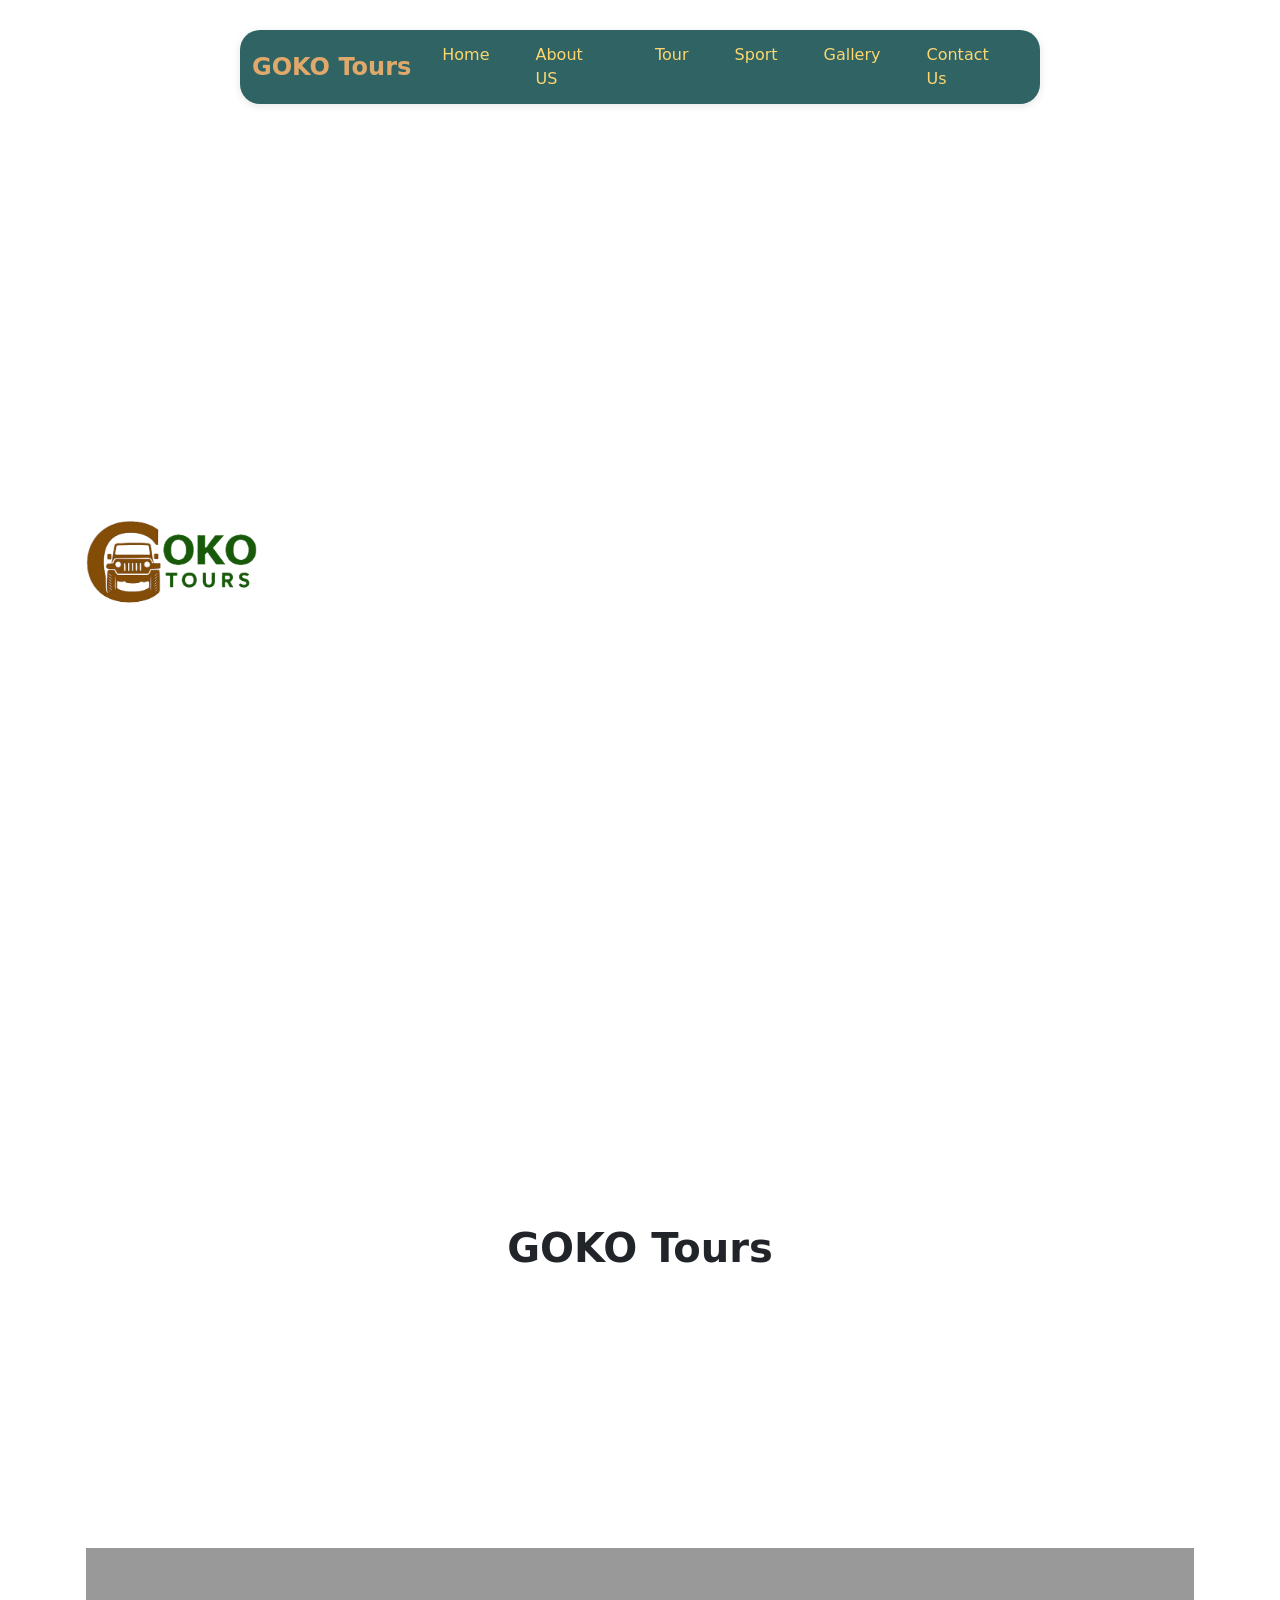
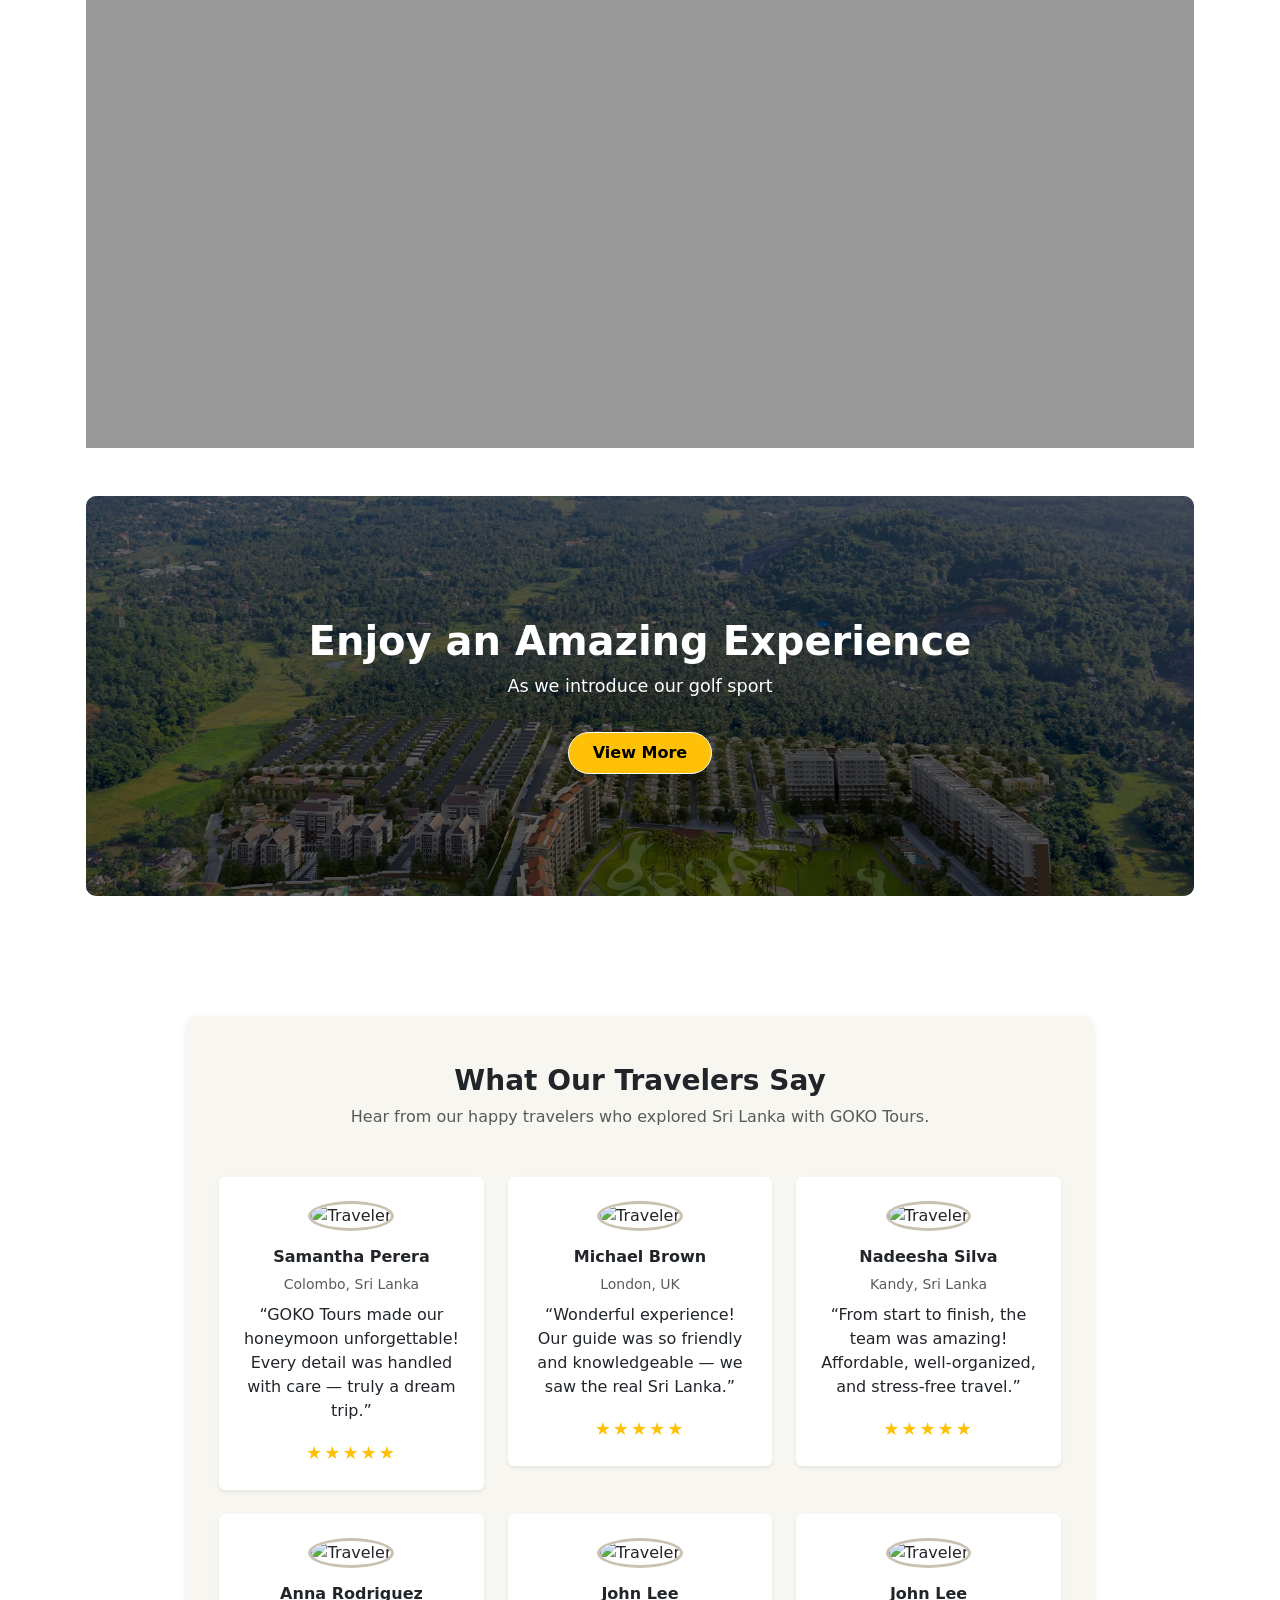
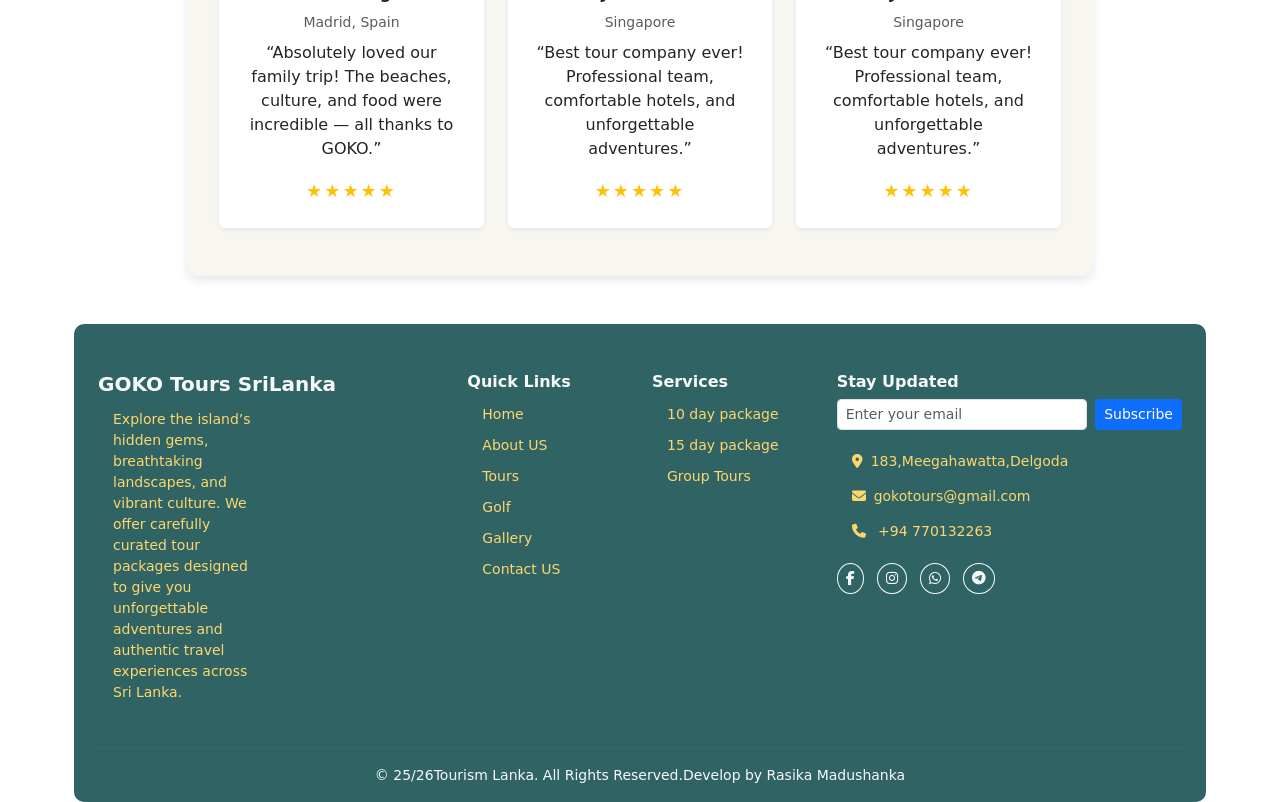
==== index.html @ 4fc728f1 "1.0.3fix text" ====
<!DOCTYPE html>
<html lang="en">

<head>
  <meta charset="UTF-8">
  <meta name="viewport" content="width=device-width, initial-scale=1.0">
  <title>Home</title>
  <link href="https://fonts.googleapis.com/css2?family=Material+Symbols+Rounded" rel="stylesheet">
  <link rel="stylesheet" href="https://cdn.jsdelivr.net/npm/bootstrap@5.3.8/dist/css/bootstrap.min.css">
  <link rel="stylesheet" href="https://cdnjs.cloudflare.com/ajax/libs/font-awesome/6.5.0/css/all.min.css">
  <link href="https://cdn.jsdelivr.net/npm/aos@2.3.4/dist/aos.css" rel="stylesheet">
  <link rel="stylesheet" href="Style.css">
</head>

<body>
  <div id="preloader">
    <img src="assets/image/GOKO4.png" alt="GOKO Tours Logo" class="preloader-logo">
  </div>
  <nav class="navbar navbar-expand-lg nav_color custom_navbar  fixed-top  ">
    <div class="container-fluid ">
      <a class="navbar-brand fw-bold" href="#" style="color:#E0A96B; font-size:1.5rem;">
        GOKO Tours
      </a>
      <button class="navbar-toggler" type="button" data-bs-toggle="collapse" data-bs-target="#navbarNavDropdown"
        aria-controls="navbarNavDropdown" aria-expanded="false" aria-label="Toggle navigation">
        <span class="navbar-toggler-icon"></span>
      </button>
      <div class="collapse navbar-collapse " id="navbarNavDropdown">
        <ul class="navbar-nav navgap  ">
          <li class="nav-item">
            <a class="nav_text " aria-current="page" href="index.html">Home</a>
          </li>
          <li class="nav-item">
            <a class="nav_text " aria-current="page" href="aboutus.html">About US</a>
          </li>
          <li class="nav-item">
            <a class="nav_text" href="tour.html">Tour</a>
          </li>
          <li class="nav-item">
            <a class="nav_text" href="golf.html">Sport</a>
          </li>
          <!-- <li class="nav-item">
                        <a class="nav_text" href="#">Budget</a>
                    </li> -->
          <li class="nav-item">
            <a class="nav_text" href="Gallery.html">Gallery</a>
          </li>
          <li class="nav-item">
            <a class="nav_text" href="contactus.html">Contact Us</a>
          </li>
          <!-- <li class="nav-item">
                        <a class="nav_text" href="#">Blog</a>
                    </li> -->
        </ul>
      </div>
    </div>
  </nav>
  <!-- add image -->
  <div class="container-flucid py-5 position-relative">
    <div class="image-wrapper">
      <img src="assets/image/img1.jpg" class="img-fluid w-100">
      <img src="assets/image/img11.jpg" class="img-fluid w-100">
      <img src="assets/image/img2.jpg" class="img-fluid w-100">
      <img src="assets/image/img3.jpg" class="img-fluid w-100">
      <img src="assets/image/img4.jpg" class="img-fluid w-100">
      <img src="assets/image/img5.jpg" class="img-fluid w-100">
      <img src="assets/image/img6.jpg" class="img-fluid w-100">
      <img src="assets/image/img7.jpg" class="img-fluid w-100">
      <img src="assets/image/img8.jpg" class="img-fluid w-100">
      <img src="assets/image/img9.jpg" class="img-fluid w-100">
      <img src="assets/image/img10.jpg" class="img-fluid w-100">
      <img src="assets/image/img12.jpg" class="img-fluid w-100">
      <img src="assets/image/img13.jpg" class="img-fluid w-100">
      <img src="assets/image/img14.jpg" class="img-fluid w-100">
      <img src="assets/image/img15.jpg" class="img-fluid w-100">
      <img src="assets/image/img16.jpg" class="img-fluid w-100">
      <img src="assets/image/img17.jpg" class="img-fluid w-100">
      <img src="assets/image/img18.jpg" class="img-fluid w-100">
      <img src="assets/image/img19.jpg" class="img-fluid w-100">
      <img src="assets/image/img20.jpg" class="img-fluid w-100">

      <!-- add text-->
      <div class="position-absolute top-50 start-50 translate-middle text-center text-white responsive-text">

        <h1>Welcome to GOKO Tours </h1>
        <p>Experience the beauty of nature</p>
        <br>
      </div>
    </div>
    <img src="assets/image/GOKO4.png" alt="GOKO Tours Logo"
      style="position:absolute; bottom:20px; left:20px; width:300px; height:auto; z-index:100;">
  </div>
  <!-- ----------add overview--------- -->
  <div class="overview text-dark pt-5 pb-3 mt-5 f_radius" data-aos="fade-right" data-aos-offset="300"
    data-aos-easing="ease-in-sine">
    <div class="container">
      <div class="row align-items-center">
        <div class="text-center mb-4">
          <img src="assets/image/GOKO4.png" alt="Company Logo" class="img-fluid logo-about" style="max-width: 150px;">
        </div>
        <!-- Text on the left -->
        <div class="col-lg-6 col-md-12">
          <h3 class="fw-bold mb-3">Overview</h3>
          <div class="overview_Paragrph">
            <p>
              At <strong>GOKO Tours</strong>, we believe every journey should be more than just a trip —
              it should be a
              story worth remembering. Our mission is to help travelers explore Sri Lanka’s breathtaking
              beauty, from golden
              beaches and misty mountains to ancient cities and vibrant local life. With our expert
              planning and personalized
              tour packages, we promise unforgettable experiences filled with adventure, comfort, and
              cultural discovery.
            </p>
            <br>
          </div>
        </div>
        <!-- Image on the right -->
        <div class="col-lg-6 col-md-12 text-center">
          <img src="assets/image/img2.jpg" alt="Sri Lanka Tour" class="img-fluid rounded shadow "
            style="width: 250px; height: 250px;">
        </div>
      </div>
    </div>
  </div>
  <!-- -------Tour Pacakges------------- -->
  <div class="container px-3">
    <div class="row">
      <span class="text-center">
        <h1 class="fw-bold">GOKO Tours</h1>
      </span>
      <!-- Family Package Card -->
      <div class="col-12 col-md-6 col-lg-4 p-2" data-aos="zoom-in">
        <div class="card h-100 shadow-lg">
          <img src="assets/image/tour.JPG" alt="" class="card-img-top">
          <div class="card-body card-img-overlay d-flex flex-column justify-content-end"
            style="background: rgba(0,0,0,0.4);">

            <h5 class="card-title fw-bold text-center" style="color: #20cb4e;">
              Family Package
            </h5>

            <p class="card-text text-white"></p>

            <div class="more" style="display:none;">
              <p class="card-text text-white"></p>
            </div>

            <a href="tour.html" class="text-center mt-2">
              <button class="btn" style="background-color:#20cb4e; border:none; color:#fff;">
                View More
              </button>
            </a>

          </div>
        </div>
      </div>
      <!-- Group Package Card -->
        <div class="col-12 col-md-6 col-lg-4 p-2" data-aos="zoom-in">
        <div class="card h-100 shadow-lg">
          <img src="assets/image/tour1.JPG" alt="" class="card-img-top">
          <div class="card-body card-img-overlay d-flex flex-column justify-content-end"
            style="background: rgba(0,0,0,0.4);">

            <h5 class="card-title fw-bold text-center" style="color: #20cb4e;">
              Group Package
            </h5>

            <p class="card-text text-white"></p>

            <div class="more" style="display:none;">
              <p class="card-text text-white"></p>
            </div>

            <a href="tour.html" class="text-center mt-2">
              <button class="btn" style="background-color:#20cb4e; border:none; color:#fff;">
                View More
              </button>
            </a>

          </div>
        </div>
      </div>
      <!-- Couple Package Card -->
      <div class="col-12 col-md-6 col-lg-4 p-2" data-aos="zoom-in">
        <div class="card h-100 shadow-lg">
          <img src="assets/image/room.jpg" alt="" class="card-img-top">
          <div class="card-body card-img-overlay d-flex flex-column justify-content-end"
            style="background: rgba(0,0,0,0.4);">

            <h5 class="card-title fw-bold text-center" style="color: #20cb4e;">
              Couple Package
            </h5>

            <p class="card-text text-white"></p>

            <div class="more" style="display:none;">
              <p class="card-text text-white"></p>
            </div>

            <a href="tour.html" class="text-center mt-2">
              <button class="btn" style="background-color:#20cb4e; border:none; color:#fff;">
                View More
              </button>
            </a>

          </div>
        </div>
      </div>

      <!-- --------------video section------ -->
      <section class="video-hero position-relative text-light">
        <video autoplay muted loop playsinline class="bg-video">
          <source src="assets/video/VID-20251105-WA0003.mp4" type="video/mp4">
        </video>
        <div class="video-overlay d-flex align-items-center justify-content-center flex-column text-center">
        </div>
      </section>
      <!-- -------golf section------------- -->
      <div class="container-fluid py-5 position-relative golfclass">
        <div class="aboutus-wrapper position-relative mb-4">
          <img src="assets/image/golf7.jpg" class="img-fluid w-100 about-img" alt="Golf Banner">

          <!-- Overlay Text & Button -->
          <div class="camp-overlay d-flex flex-column justify-content-center align-items-center text-center text-light">
            <h2 class="fw-bold">Enjoy an Amazing Experience</h2>
            <p>As we introduce our golf sport</p>

            <!-- View More Button -->
            <a href="golf.html" class="btn btn-light mt-3 px-4 py-2 fw-semibold shadow">
              View More
            </a>
          </div>
        </div>
      </div>
      <!-- ----------review section------- -->
      <div class="review-section text-dark py-5 mt-5" data-aos="fade-up" data-aos-easing="ease-in-out">
        <div class="container">
          <div class="text-center mb-5">
            <h3 class="fw-bold">What Our Travelers Say</h3>
            <p class="text-muted">Hear from our happy travelers who explored Sri Lanka with GOKO Tours.</p>
          </div>
          <div class="row gy-4">
            <!-- Review 1 -->
            <div class="col-lg-4 col-md-6">
              <div class="review-card p-4 rounded shadow-sm text-center">
                <img src="images/user1.jpg" alt="Traveler" class="review-img mb-3">
                <h6 class="fw-bold">Samantha Perera</h6>
                <p class="text-muted small mb-2">Colombo, Sri Lanka</p>
                <p>“GOKO Tours made our honeymoon unforgettable! Every detail was handled with care — truly a dream
                  trip.”
                </p>
                <div class="stars text-warning">★★★★★</div>
              </div>
            </div>
            <!-- Review 2 -->
            <div class="col-lg-4 col-md-6">
              <div class="review-card p-4 rounded shadow-sm text-center">
                <img src="images/user2.jpg" alt="Traveler" class="review-img mb-3">
                <h6 class="fw-bold">Michael Brown</h6>
                <p class="text-muted small mb-2">London, UK</p>
                <p>“Wonderful experience! Our guide was so friendly and knowledgeable — we saw the real Sri Lanka.”</p>
                <div class="stars text-warning">★★★★★</div>
              </div>
            </div>
            <!-- Review 3 -->
            <div class="col-lg-4 col-md-6">
              <div class="review-card p-4 rounded shadow-sm text-center">
                <img src="images/user3.jpg" alt="Traveler" class="review-img mb-3">
                <h6 class="fw-bold">Nadeesha Silva</h6>
                <p class="text-muted small mb-2">Kandy, Sri Lanka</p>
                <p>“From start to finish, the team was amazing! Affordable, well-organized, and stress-free travel.”</p>
                <div class="stars text-warning">★★★★★</div>
              </div>
            </div>
            <!-- Review 4 -->
            <div class="col-lg-4 col-md-6">
              <div class="review-card p-4 rounded shadow-sm text-center">
                <img src="images/user4.jpg" alt="Traveler" class="review-img mb-3">
                <h6 class="fw-bold">Anna Rodriguez</h6>
                <p class="text-muted small mb-2">Madrid, Spain</p>
                <p>“Absolutely loved our family trip! The beaches, culture, and food were incredible — all thanks to
                  GOKO.”
                </p>
                <div class="stars text-warning">★★★★★</div>
              </div>
            </div>
            <!-- Review 5 -->
            <div class="col-lg-4 col-md-6 mx-auto">
              <div class="review-card p-4 rounded shadow-sm text-center">
                <img src="images/user5.jpg" alt="Traveler" class="review-img mb-3">
                <h6 class="fw-bold">John Lee</h6>
                <p class="text-muted small mb-2">Singapore</p>
                <p>“Best tour company ever! Professional team, comfortable hotels, and unforgettable adventures.”</p>
                <div class="stars text-warning">★★★★★</div>
              </div>
            </div>
            <div class="col-lg-4 col-md-6 mx-auto">
              <div class="review-card p-4 rounded shadow-sm text-center">
                <img src="images/user5.jpg" alt="Traveler" class="review-img mb-3">
                <h6 class="fw-bold">John Lee</h6>
                <p class="text-muted small mb-2">Singapore</p>
                <p>“Best tour company ever! Professional team, comfortable hotels, and unforgettable adventures.”</p>
                <div class="stars text-warning">★★★★★</div>
              </div>
            </div>
          </div>
        </div>
      </div>
      <!-- ----------footer----------------- -->
      <footer class="nav_color text-light pt-5 pb-3 mt-5  f_radius" data-aos="fade-right" data-aos-offset="100"
        data-aos-easing="ease-in-sine">
        <div class="container">
          <div class="row gy-4">
            <div class="col-md-4">
              <h5 class="fw-bold ">GOKO Tours SriLanka</h5>
              <p class="small nav_text h-75 w-50">
                Explore the island’s hidden gems, breathtaking landscapes, and vibrant culture. We offer
                carefully curated tour packages designed to give you unforgettable adventures and authentic
                travel experiences across Sri Lanka.
              </p>
            </div>
            <div class="col-md-2">
              <h6 class=" fw-bold ">Quick Links</h6>
              <ul class="list-unstyled small ">
                <li><a href="index.html" class="text-decoration-none  nav_text">Home</a></li>
                <li><a href="aboutus.html" class="text-decoration-none  nav_text">About US</a></li>
                <li><a href="tour.html" class="text-decoration-none  nav_text">Tours</a></li>
                <li><a href="golf.html" class="text-decoration-none  nav_text">Golf</a></li>

                <!-- <li><a href="#" class="text-decoration-none  nav_text">Budget</a></li> -->
                <li><a href="Gallery.html" class="text-decoration-none  nav_text">Gallery</a></li>
                <li><a href="contactus.html" class="text-decoration-none  nav_text">Contact US</a></li>
                <!-- <li><a href="#" class="text-decoration-none  nav_text">Blog</a></li> -->


              </ul>
            </div>
            <div class="col-md-2">
              <h6 class="fw-bold ">Services</h6>
              <ul class="list-unstyled small">
                <li><a href="tour.html" class="text-decoration-none nav_text ">10 day package</a></li>
                <li><a href="tour.html" class="text-decoration-none nav_text">15 day package </a></li>
                <li><a href="tour.html" class="text-decoration-none nav_text">Group Tours</a></li>
              </ul>
            </div>
            <div class="col-md-4">
              <h6 class="fw-bold">Stay Updated</h6>
              <form class="d-flex mb-3">
                <input type="email" class="form-control form-control-sm me-2" placeholder="Enter your email">
                <button class="btn btn-primary btn-sm">Subscribe</button>
              </form>

              <p class="small mb-1 nav_text"><i class="fa fa-map-marker-alt me-2 "></i>183,Meegahawatta,Delgoda
              </p>
              <p class="small mb-1 nav_text"><i class="fa fa-envelope me-2"></i>gokotours@gmail.com</p>
              <p class="small mb-3 nav_text"><i class="fa fa-phone me-2"></i> +94 770132263</p>
              <div>
                <a href="#" class="btn btn-outline-light btn-sm rounded-circle me-2"><i
                    class="fab fa-facebook-f"></i></a>
                <a href="#" class="btn btn-outline-light btn-sm rounded-circle me-2"><i
                    class="fab fa-instagram"></i></a>
                <a href="#" class="btn btn-outline-light btn-sm rounded-circle me-2"><i class="fab fa-whatsapp"></i></a>
                <a href="#" class="btn btn-outline-light btn-sm rounded-circle"><i class="fab fa-telegram"></i></a>
              </div>
            </div>
          </div>
          <hr class="border-secondary mt-4">
          <div class="text-center small">
            &copy; 25/26Tourism Lanka. All Rights Reserved.Develop by Rasika Madushanka
          </div>
        </div>
      </footer>
      <script src="https://cdn.jsdelivr.net/npm/bootstrap@5.3.8/dist/js/bootstrap.bundle.min.js"></script>
      <script src="https://cdn.jsdelivr.net/npm/emailjs-com@3/dist/email.min.js"></script>
      <script src="https://cdn.jsdelivr.net/npm/aos@2.3.4/dist/aos.js"></script>
      <script type="module" src="https://ajax.googleapis.com/ajax/libs/model-viewer/4.0.0/model-viewer.min.js"></script>
      <script src="app.js"></script>
</body>

</html>
---- Style.css ----
.navgap {
    gap: 1rem;

}

.custom_navbar {
    max-width: 800px;
    margin: 30px auto;
    border-radius: 20px;
    box-shadow: 0 2px 8px rgba(0, 0, 0, 0.1);
}

/* .custom_navbar {
  background: rgba(47, 99, 100, 0.4);  transparent version of your nav color 
  backdrop-filter: blur(6px);
  transition: 0.3s ease-in-out;
  padding: 12px 20px;
}

.custom_navbar.scrolled {
  background: #2F6364;  solid when scrolling 
  padding: 8px 20px;
  box-shadow: 0 2px 10px rgba(0,0,0,0.25);
}


.navbar-toggler-icon {
  filter: invert(1);
} */


.nav_color {
    background-color:#2F6364;
}


/* Logo */
.logo-img {
  height: 50px; /* Adjust size */
  transition: transform 0.3s ease;
}

.logo-img:hover {
  transform: rotate(-10deg) scale(1.1); /* Creative hover effect */
}

/* Brand text */
.brand-text {
  color: #e57373; /* Matches your previous color */
  font-size: 1.5rem;
}

/* Navbar links */
.nav-link {
  color: #555;
  font-weight: 500;
  margin-left: 1rem;
  transition: color 0.3s ease;
}

.nav-link:hover {
  color: #e57373; /* Highlight color on hover */
}

/* Adjust spacing for smaller screens */
@media (max-width: 768px) {
  .logo-img {
    height: 40px;
  }

  .brand-text {
    font-size: 1.2rem;
  }
}

/* Target the <a> links */
.nav_text {
  display: inline-block;      /* Important for transform and hover */
  color: #FDD76E;               /* Default text color */
  text-decoration: none;
  padding: 5px 15px;          /* Padding inside the link */
  border-radius: 5px;
  transition: all 0.3s ease;  /* Smooth background & zoom animation */
  cursor: pointer;            /* Mouse pointer on hover */
}

/* Hover effect */
.nav_text:hover {
  background-color: #8B572A;     /* Background turns gold */
  color: black;               /* Text color on hover */
  transform: scale(1.1);      /* Zoom effect */
}



.f_radius {
    border-radius: 10px;
}

  .image-wrapper {
    position: relative;
    width: 100%;
    height: 600px;
    /* set fixed height so images are visible */
    overflow: hidden;
  }

  /* ✅ Slideshow images */
  .image-wrapper img {
    position: absolute;
    top: 0;
    left: 0;
    width: 100%;
    height: 100%;
    object-fit: cover;
    opacity: 0;
    animation: fadeSlide 20s infinite;
    z-index: 0;
  }


  /* ✅ Animate images one after the other */
  .image-wrapper img:nth-of-type(1) {
    animation-delay: 0s;
  }

  .image-wrapper img:nth-of-type(2) {
    animation-delay: 5s;
  }

  .image-wrapper img:nth-of-type(3) {
    animation-delay: 10s;
  }

  .image-wrapper img:nth-of-type(4) {
    animation-delay: 15s;
  }
  .image-wrapper img:nth-of-type(5) {
    animation-delay: 20s;
  }

  .image-wrapper img:nth-of-type(6) {
    animation-delay: 25s;
  }

  .image-wrapper img:nth-of-type(7) {
    animation-delay: 30s;
  }

  .image-wrapper img:nth-of-type(8) {
    animation-delay: 35s;
  }
  .image-wrapper img:nth-of-type(9) {
    animation-delay: 40s;
  }

  .image-wrapper img:nth-of-type(10) {
    animation-delay: 45s;
  }

  .image-wrapper img:nth-of-type(11) {
    animation-delay: 50s;
  }

  .image-wrapper img:nth-of-type(12) {
    animation-delay: 55s;
  }
  .image-wrapper img:nth-of-type(13) {
    animation-delay: 60s;
  }

  .image-wrapper img:nth-of-type(14) {
    animation-delay: 65s;
  }

  .image-wrapper img:nth-of-type(15) {
    animation-delay: 70s;
  }

  /* ✅ Fade animation */
  @keyframes fadeSlide {
    0% {
      opacity: 0;
    }

    5% {
      opacity: 1;
    }

    25% {
      opacity: 1;
    }

    30% {
      opacity: 0;
    }

    100% {
      opacity: 0;
    }
  }
  .mapsize{
    max-width: 1000px;
    max-height: 200px;

  }
  .btn:hover {
  background-color: #1aa545 !important;
  transform: scale(1.05);
  transition: 0.3s ease;
}



  .image-wrapper .responsive-text {
    position: relative;
    z-index: 2;
    /* text stays on top */
  }
.overview {
  color: #000;
  border: 3px solid #000;
  background-color: #C9C1B1;
  border-radius: 10px;
 width: 80%;             
  margin: 0 auto;   min-height: 300px;
  display: flex;
  align-items: start;
  justify-content: start;
  text-align: start;
  transition: transform 0.3s ease;
  box-shadow: 0 4px 8px rgba(0,0,0,0.2);
  padding: 5px;

}

.overview_Paragrph p {
  font-size: 15px;
  line-height: 1.6;
  margin: 0;
}



.overview:hover {
  transform: scale(1.02);
}


@media (max-width: 991px) {
  .overview {
    height: auto;  
  }
}
.whychooseus {
  background-color: #F8F6F0;
  border-radius: 10px;
  width: 80%;
  margin: 0 auto;
  box-shadow: 0 4px 10px rgba(0,0,0,0.1);
  transition: transform 0.3s ease;
  padding: 30px;
}

.whychooseus:hover {
  transform: scale(1.01);
}

.choose-card {
  background-color: #fff;
  transition: all 0.3s ease;
}

.choose-card:hover {
  transform: translateY(-5px);
  box-shadow: 0 6px 16px rgba(0,0,0,0.2);
}
.video-hero {
  position: relative;
  height: 500px;
  overflow: hidden;
}

.bg-video {
  position: absolute;
  top: 0;
  left: 0;
  width: 100%;
  height: 100%;
  object-fit: cover;
  z-index: 1;
}

.video-overlay {
  position: relative;
  z-index: 2;
  background: rgba(0, 0, 0, 0.4);
  height: 100%;
  width: 100%;
  color: #fff;
}
.review-section {
  background-color: #F8F6F0;
  border-radius: 10px;
  width: 80%;
  margin: 0 auto;
  box-shadow: 0 4px 10px rgba(0,0,0,0.1);
  padding: 40px 20px;
  transition: transform 0.3s ease;
}

.review-section:hover {
  transform: scale(1.01);
}

.review-card {
  background-color: #fff;
  transition: all 0.3s ease;
}

.review-card:hover {
  transform: translateY(-5px);
  box-shadow: 0 6px 16px rgba(0,0,0,0.2);
}

.review-img {
  width: 80px;
  height: 80px;
  object-fit: cover;
  border-radius: 50%;
  border: 3px solid #C9C1B1;
}

.stars {
  font-size: 18px;
  letter-spacing: 2px;
}
/* about us */
.about-section {
  background-color: #f8f9fa;
  position: relative;
}

.about-title {
  letter-spacing: 1px;
  color: #0d6efd;
}

.about-text p {
  color: #555;
  line-height: 1.7;
  font-size: 16px;
}

.about-text strong {
  color: #0d6efd;
}

.about-image img {
  border-radius: 20px;
  transition: transform 0.4s ease, box-shadow 0.4s ease;
}

.about-image img:hover {
  transform: scale(1.03);
  box-shadow: 0 8px 20px rgba(0, 0, 0, 0.2);
}

.about-card {
  border: 1px solid #e4e4e4;
  transition: all 0.3s ease;
}

.about-card:hover {
  transform: translateY(-5px);
  background-color: #fff;
  box-shadow: 0 8px 16px rgba(0, 0, 0, 0.08);
}

.about-card h6 {
  letter-spacing: 0.5px;
}

@media (max-width: 992px) {
  .about-text {
    text-align: center;
  }
  .about-text p {
    font-size: 15px;
  }
  .about-image {
    text-align: center;
  }
}

@media (max-width: 576px) {
  .about-section {
    padding: 3rem 1rem;
  }
  .about-title {
    font-size: 26px;
  }
}
.aboutus-wrapper {
  position: relative;
  width: 100%;
  height: 400px;
  overflow: hidden;
  border-radius: 10px;
}

@media (max-width: 992px) {
  .aboutus-wrapper {
    height: 300px;
  }
}

@media (max-width: 576px) {
  .aboutus-wrapper {
    height: 220px;
  }
}

.camp-overlay h2 {
  font-size: 2.5rem;
}

.camp-overlay p {
  font-size: 1.1rem;
}

@media (max-width: 576px) {
  .camp-overlay h2 {
    font-size: 1.4rem;
  }

  .camp-overlay p {
    font-size: 0.9rem;
  }
}


.about-img {
    width: 100%;
    height: 100%;
    object-fit: cover;
    z-index: 1;
}
.logo-about {
  max-width: 200px; /* Adjust size */
  height: auto;
  margin-bottom: 20px;
}



.about-image-wrapper img {
  width: 100%;
  height: auto;
  border-radius: 10px;
  object-fit: cover;
  display: block;
  margin: 0 auto;
}


.contatctIconText{
  display: flex;
  align-items: start;
  gap: 10px;
}
.contatctIconText .line{
   height: 2px;
    width: 40px;  
    background-color: #000;
}
 .tour-contact-section .form-control {
    border-radius: 10px;
    transition: all 0.3s ease;
  }

  .tour-contact-section .form-control:focus {
    border-color: #0d6efd;
    box-shadow: 0 0 10px rgba(13, 110, 253, 0.2);
  }

  .tour-contact-section button.btn-primary {
    transition: all 0.3s ease;
  }

  .tour-contact-section button.btn-primary:hover {
    background-color: #0056d2;
    transform: scale(1.05);
  }
  /* tour packges data styles contact form */
  .alert-msg {
  transition: all 0.3s ease;
  border-radius: 10px;
  margin-bottom: 15px;
  padding: 10px 15px;
}
.alert-success {
  background-color: #d1e7dd;
  color: #0f5132;
}
.alert-danger {
  background-color: #f8d7da;
  color: #842029;
}
/*tour card size same*/
.card-img-top {
  width: 100%;
  height: 250px; 
  object-fit: cover; 
  border-radius: 10px 10px 0 0; 
}
/* 
first screen set logo */
#preloader {
  position: fixed;
  top: 0;
  left: 0;
  width: 100%;
  height: 100vh;
  background-color: #000; /* Change color if needed */
  display: flex;
  justify-content: center;
  align-items: center;
  z-index: 9999;
}

.preloader-logo {
  width: 250px;
  height: auto;
  animation: fadeLogo 2s ease-in-out infinite alternate;
}

@keyframes fadeLogo {
  from { opacity: 0.6; transform: scale(0.95); }
  to { opacity: 1; transform: scale(1); }
}

body.loaded #preloader {
  display: none;
}

/* golf css */
/* Custom Golf Banner Style */
.golfclass {
  position: relative;
}

.golfclass .about-img {
  height: 70vh; /* Adjust height as needed */
  object-fit: cover;
  filter: brightness(70%);
}

.golfclass .camp-overlay {
  position: absolute;
  top: 0;
  left: 0;
  width: 100%;
  height: 100%;
  display: flex;
  flex-direction: column;
  justify-content: center;
  align-items: center;
  background: rgba(0, 0, 0, 0.4); /* dark transparent overlay */
}

.golfclass h2,
.golfclass p {
  color: #fff; /* white text */
}

.golfclass .btn {
  border-radius: 30px;
  background-color: #ffc107; /* gold tone */
  color: #000;
  transition: 0.3s;
}

.golfclass .btn:hover {
  background-color: #ffb300;
  color: #fff;
}
.golfclass .highlight {
  color: #ffc107; /* Gold color */
  font-size: 2.2rem; /* Slightly bigger than other text */
  font-weight: 900;
  text-shadow: 2px 2px 6px rgba(0,0,0,0.5); /* Adds subtle shadow for emphasis */
}
/* Golf Section */
.golf-section {
  background: linear-gradient(135deg, #f7f3e9, #e3f2fd);
  color: #333;
  font-family: 'Segoe UI', Tahoma, Geneva, Verdana, sans-serif;
}

/* Title & Lead */
.golf-title {
  font-size: 2.8rem;
  font-weight: 700;
  color: #1a2a6c;
  margin-bottom: 20px;
}

.golf-lead {
  font-size: 1.15rem;
  color: #444;
  line-height: 1.7;
}

/* Info Cards */
.golf-info {
  margin-top: 30px;
}

.info-card {
  background-color: #fff;
  border-radius: 12px;
  padding: 20px;
  margin-bottom: 15px;
  box-shadow: 0 6px 18px rgba(0,0,0,0.08);
  transition: transform 0.3s ease, box-shadow 0.3s ease;
}

.info-card:hover {
  transform: translateY(-5px);
  box-shadow: 0 12px 25px rgba(0,0,0,0.15);
}

.info-card h5 {
  font-size: 1.2rem;
  color: #ffbf00;
  margin-bottom: 10px;
}

/* Image Card */
.golf-image-card {
  position: relative;
  border-radius: 15px;
  overflow: hidden;
  box-shadow: 0 10px 30px rgba(0,0,0,0.15);
}

.golf-image-card img.golf-image {
  width: 100%;
  height: 100%;
  object-fit: cover;
  transition: transform 0.5s ease, filter 0.5s ease;
}

.golf-image-card:hover img.golf-image {
  transform: scale(1.05);
  filter: brightness(1.1);
}

/* Overlay & Badge */
.golf-overlay {
  position: absolute;
  top: 0;
  left: 0;
  width: 100%;
  height: 100%;
  display: flex;
  justify-content: flex-start;
  align-items: flex-start;
  padding: 20px;
}

.golf-badge {
  background-color: #ffbf00;
  color: #1a2a6c;
  font-weight: 600;
  padding: 8px 15px;
  border-radius: 12px;
  font-size: 0.95rem;
  box-shadow: 0 4px 12px rgba(0,0,0,0.2);
  text-transform: uppercase;
}

/* Responsive */
@media (max-width: 992px) {
  .golf-title {
    font-size: 2.2rem;
  }
  .golf-lead {
    font-size: 1rem;
  }
  .info-card h5 {
    font-size: 1.1rem;
  }
}
/* ---------------- Golf Contact Form ---------------- */
.golf-contact-form {
    background: #fff;
    padding: 40px 30px;
    border-radius: 15px;
    box-shadow: 0 10px 25px rgba(0,0,0,0.1);
    max-width: 600px;
    margin: 0 auto;
    transition: transform 0.3s ease, box-shadow 0.3s ease;
}

.golf-contact-form:hover {
    transform: translateY(-5px);
    box-shadow: 0 15px 35px rgba(0,0,0,0.15);
}

/* Form title */
.golf-contact-form h3 {
    font-size: 2rem;
    font-weight: 700;
    color: #1a2a6c;
    margin-bottom: 20px;
    text-align: center;
}

/* Input fields */
.golf-contact-form .form-control,
.golf-contact-form .form-select,
.golf-contact-form textarea {
    border-radius: 10px;
    border: 1px solid #ccc;
    padding: 12px 15px;
    font-size: 1rem;
    transition: all 0.3s ease;
    width: 100%;
    margin-bottom: 15px;
}

.golf-contact-form .form-control:focus,
.golf-contact-form .form-select:focus,
.golf-contact-form textarea:focus {
    border-color: #1a2a6c;
    box-shadow: 0 0 10px rgba(26,42,108,0.2);
    outline: none;
}

/* Textarea */
.golf-contact-form textarea {
    resize: none;
    min-height: 120px;
}

/* Submit button */
.golf-contact-form .golf-btn {
    background-color: #1a2a6c;
    color: #fff;
    border-radius: 50px;
    font-weight: 600;
    font-size: 1.1rem;
    padding: 12px 25px;
    width: 100%;
    border: none;
    transition: all 0.3s ease;
    cursor: pointer;
}

.golf-contact-form .golf-btn:hover {
    background-color: #004080;
    transform: translateY(-2px);
    box-shadow: 0 8px 20px rgba(0,0,0,0.2);
}

/* Form small notes */
.golf-contact-form .form-note {
    font-size: 0.9rem;
    color: #666;
    margin-top: -10px;
    margin-bottom: 10px;
}

/* Responsive */
@media (max-width: 768px) {
    .golf-contact-form {
        padding: 30px 20px;
    }
    .golf-contact-form h3 {
        font-size: 1.75rem;
    }
    .golf-contact-form .golf-btn {
        font-size: 1rem;
        padding: 10px 20px;
    }
}

@media (max-width: 576px) {
    .golf-contact-form {
        padding: 25px 15px;
    }
    .golf-contact-form h3 {
        font-size: 1.5rem;
    }
}
/* Golf Booking Button */
.golf-btn {
    background: linear-gradient(135deg, #E0A96B, #D18E3C); /* golden gradient */
    color: #fff;
    font-weight: 600;
    font-size: 1.1rem;
    padding: 0.8rem 1.5rem;
    border: none;
    border-radius: 50px; /* rounded-pill style */
    box-shadow: 0 5px 15px rgba(0, 0, 0, 0.2);
    transition: all 0.3s ease;
}

.golf-btn:hover {
    background: linear-gradient(135deg, #D18E3C, #E0A96B);
    transform: translateY(-2px);
    box-shadow: 0 8px 20px rgba(0, 0, 0, 0.3);
    color: #fff;
}

.golf-btn:active {
    transform: translateY(0);
    box-shadow: 0 5px 15px rgba(0, 0, 0, 0.2);
}
.contact-overview {
  background: linear-gradient(135deg, #f6f9f9, #e6f4f4);
  border-radius: 20px;
}

.contact-item {
  display: flex;
  align-items: center;
  gap: 15px;
  padding: 12px 15px;
  background: #ffffff;
  border-radius: 12px;
  box-shadow: 0 2px 10px rgba(0,0,0,0.05);
  transition: transform 0.2s ease, box-shadow 0.2s ease;
}

.contact-item:hover {
  transform: translateY(-3px);
  box-shadow: 0 4px 14px rgba(0,0,0,0.1);
}

.contact-img-wrapper img {
  width: 330px;
  height: 330px;
  object-fit: cover;
  border-radius: 18px;
  transition: transform 0.3s ease;
}

.contact-img-wrapper img:hover {
  transform: scale(1.05);
}
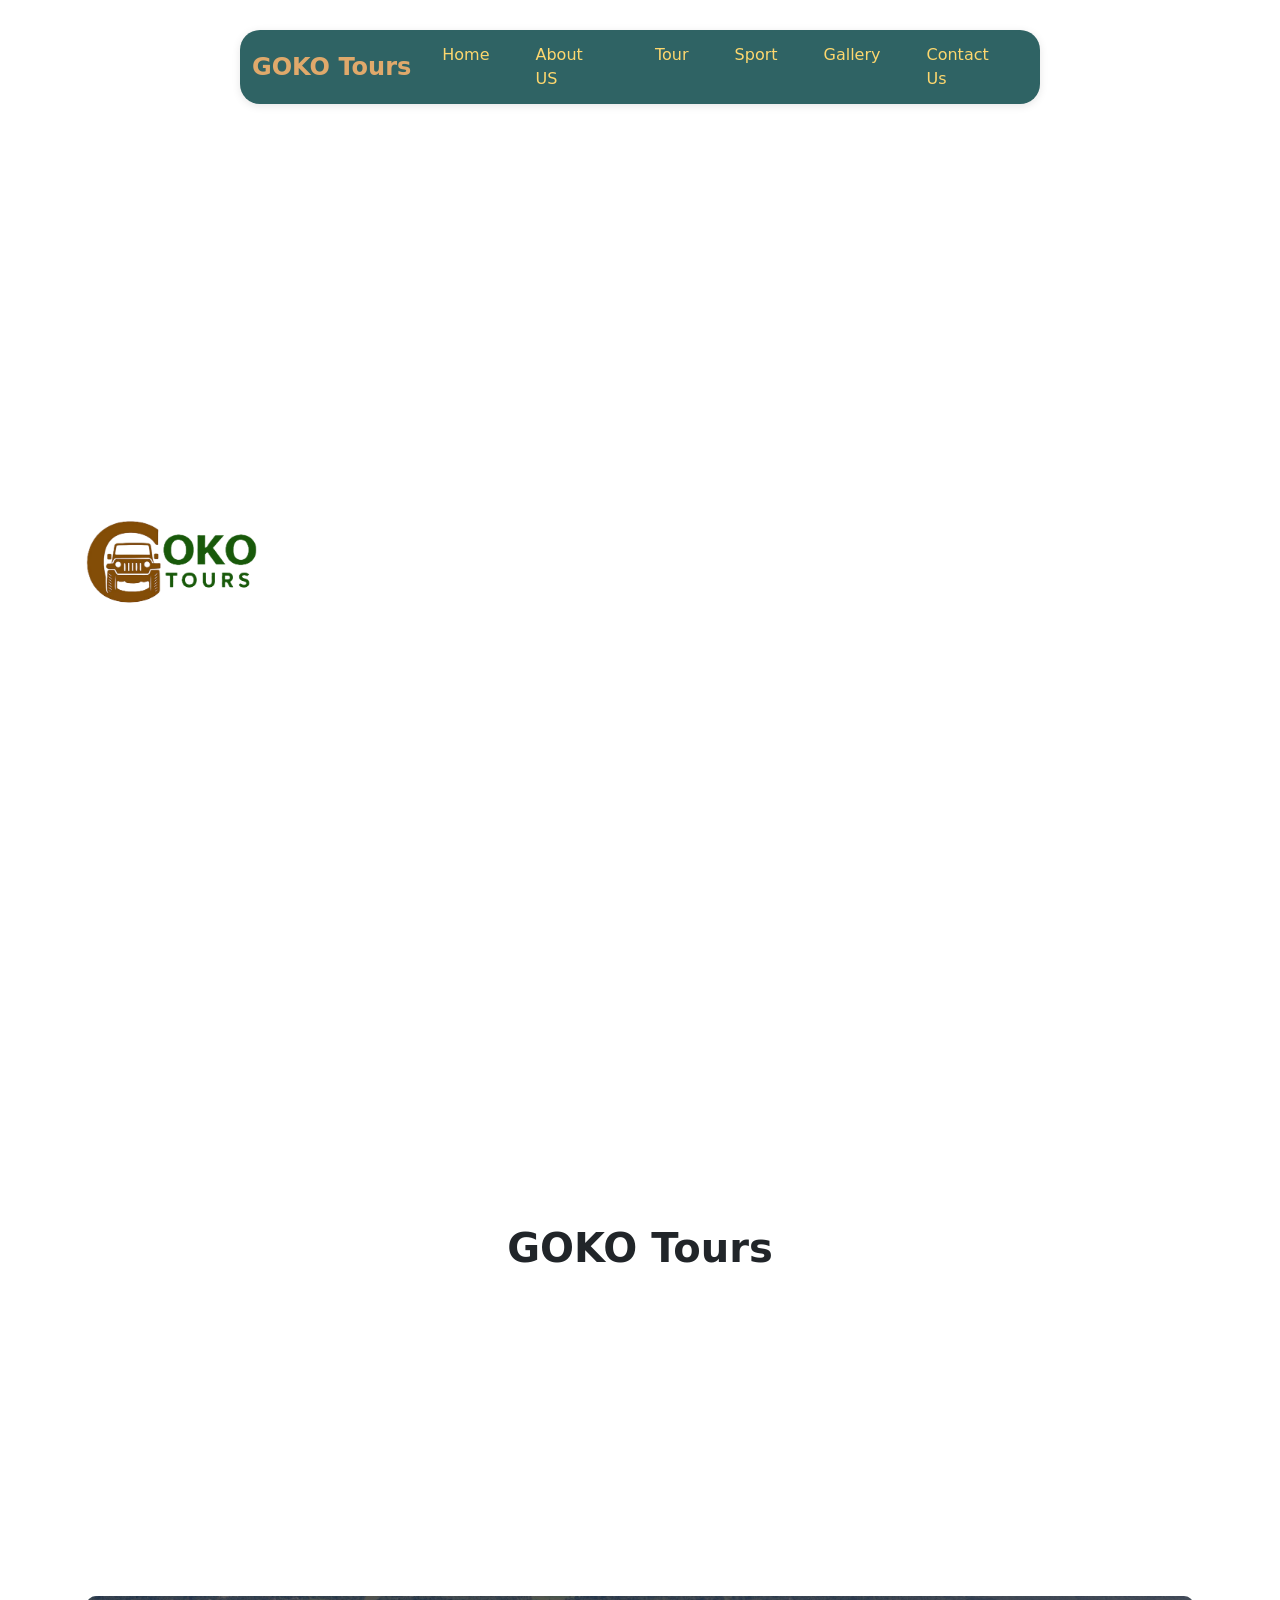
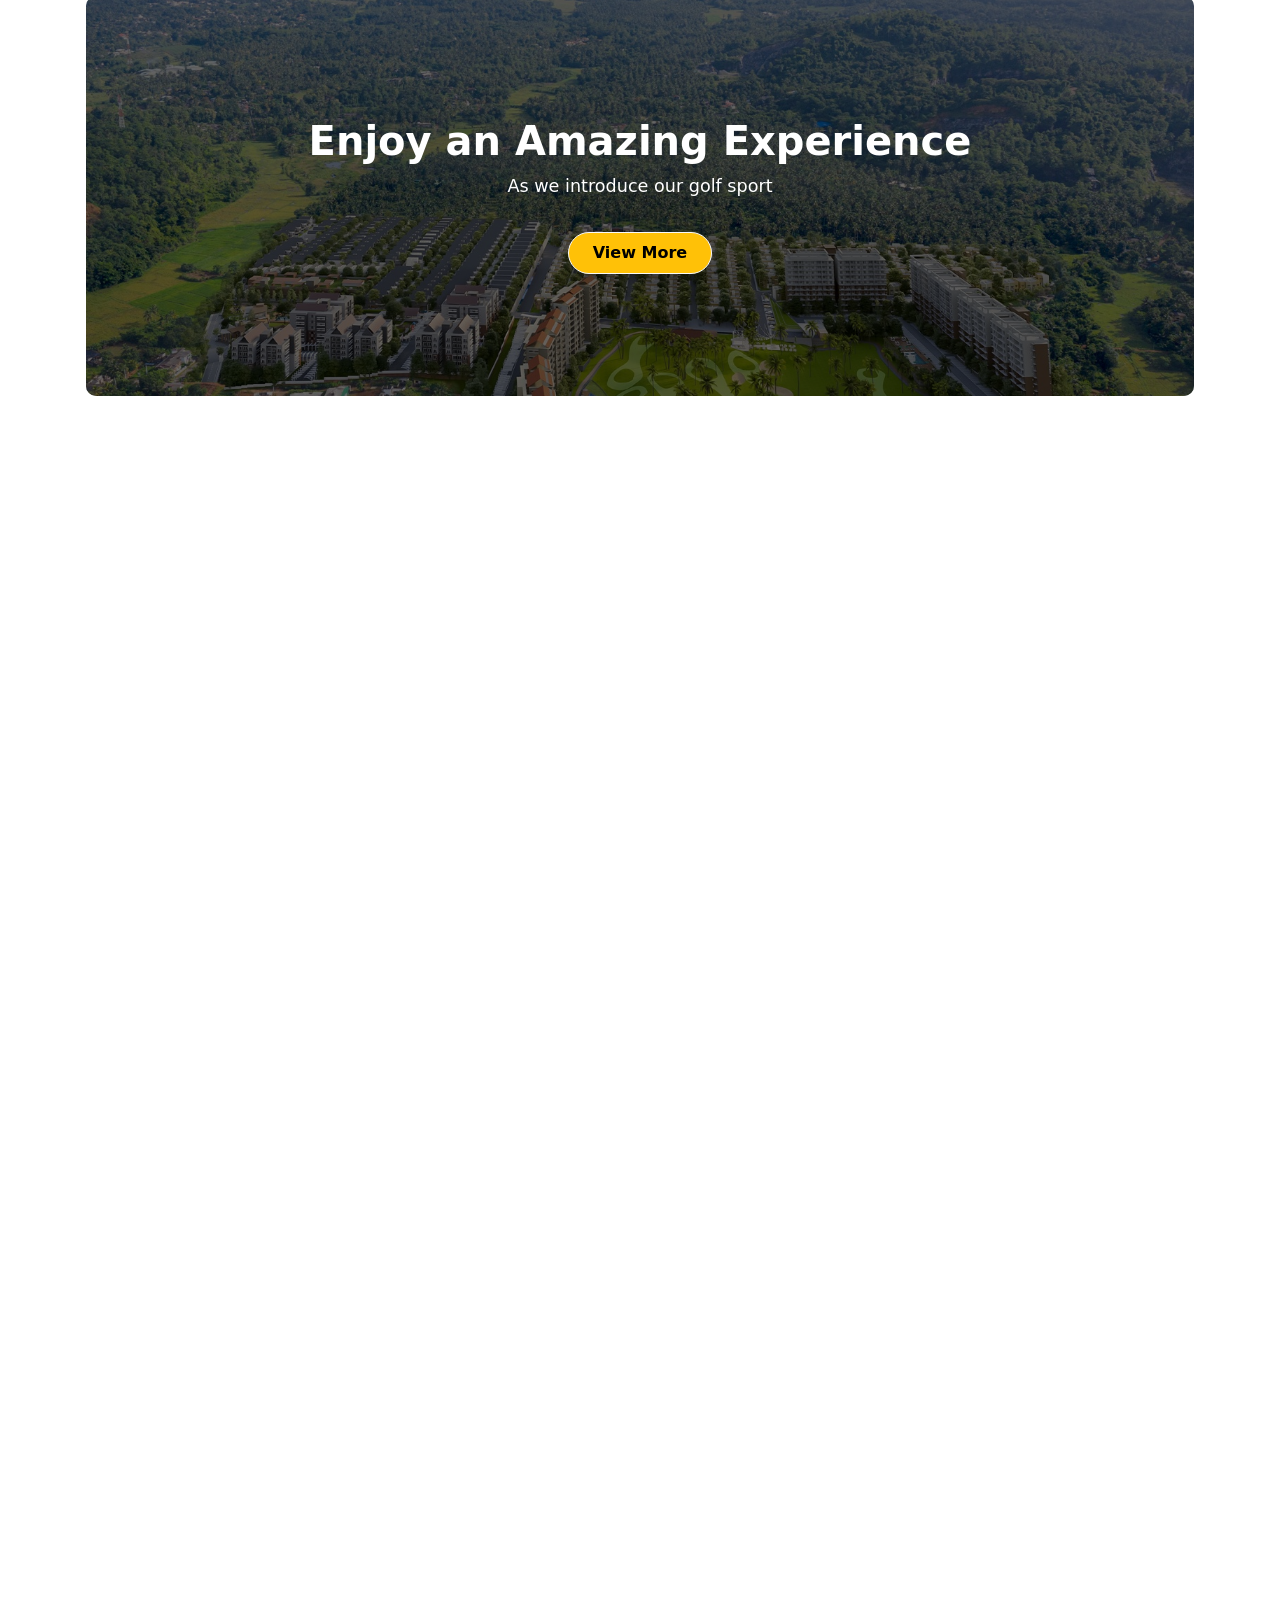
==== commit a7a586d5: "1.0.4fix" ====
--- a/index.html
+++ b/index.html
@@ -83,7 +83,7 @@
       <div class="position-absolute top-50 start-50 translate-middle text-center text-white responsive-text">
 
         <h1>Welcome to GOKO Tours </h1>
-        <p>Experience the beauty of nature</p>
+        <p>Discover Authentic Sri Lanka</p>
         <br>
       </div>
     </div>
@@ -209,13 +209,13 @@
       </div>
 
       <!-- --------------video section------ -->
-      <section class="video-hero position-relative text-light">
+      <!-- <section class="video-hero position-relative text-light">
         <video autoplay muted loop playsinline class="bg-video">
           <source src="assets/video/VID-20251105-WA0003.mp4" type="video/mp4">
         </video>
         <div class="video-overlay d-flex align-items-center justify-content-center flex-column text-center">
         </div>
-      </section>
+      </section> -->
       <!-- -------golf section------------- -->
       <div class="container-fluid py-5 position-relative golfclass">
         <div class="aboutus-wrapper position-relative mb-4">
@@ -360,7 +360,7 @@
                     class="fab fa-facebook-f"></i></a>
                 <a href="#" class="btn btn-outline-light btn-sm rounded-circle me-2"><i
                     class="fab fa-instagram"></i></a>
-                <a href="#" class="btn btn-outline-light btn-sm rounded-circle me-2"><i class="fab fa-whatsapp"></i></a>
+                <a href="https://wa.me/94770132263" class="btn btn-outline-light btn-sm rounded-circle me-2"><i class="fab fa-whatsapp"></i></a>
                 <a href="#" class="btn btn-outline-light btn-sm rounded-circle"><i class="fab fa-telegram"></i></a>
               </div>
             </div>
--- a/Style.css
+++ b/Style.css
@@ -209,8 +209,6 @@
   transform: scale(1.05);
   transition: 0.3s ease;
 }
-
-
 
   .image-wrapper .responsive-text {
     position: relative;
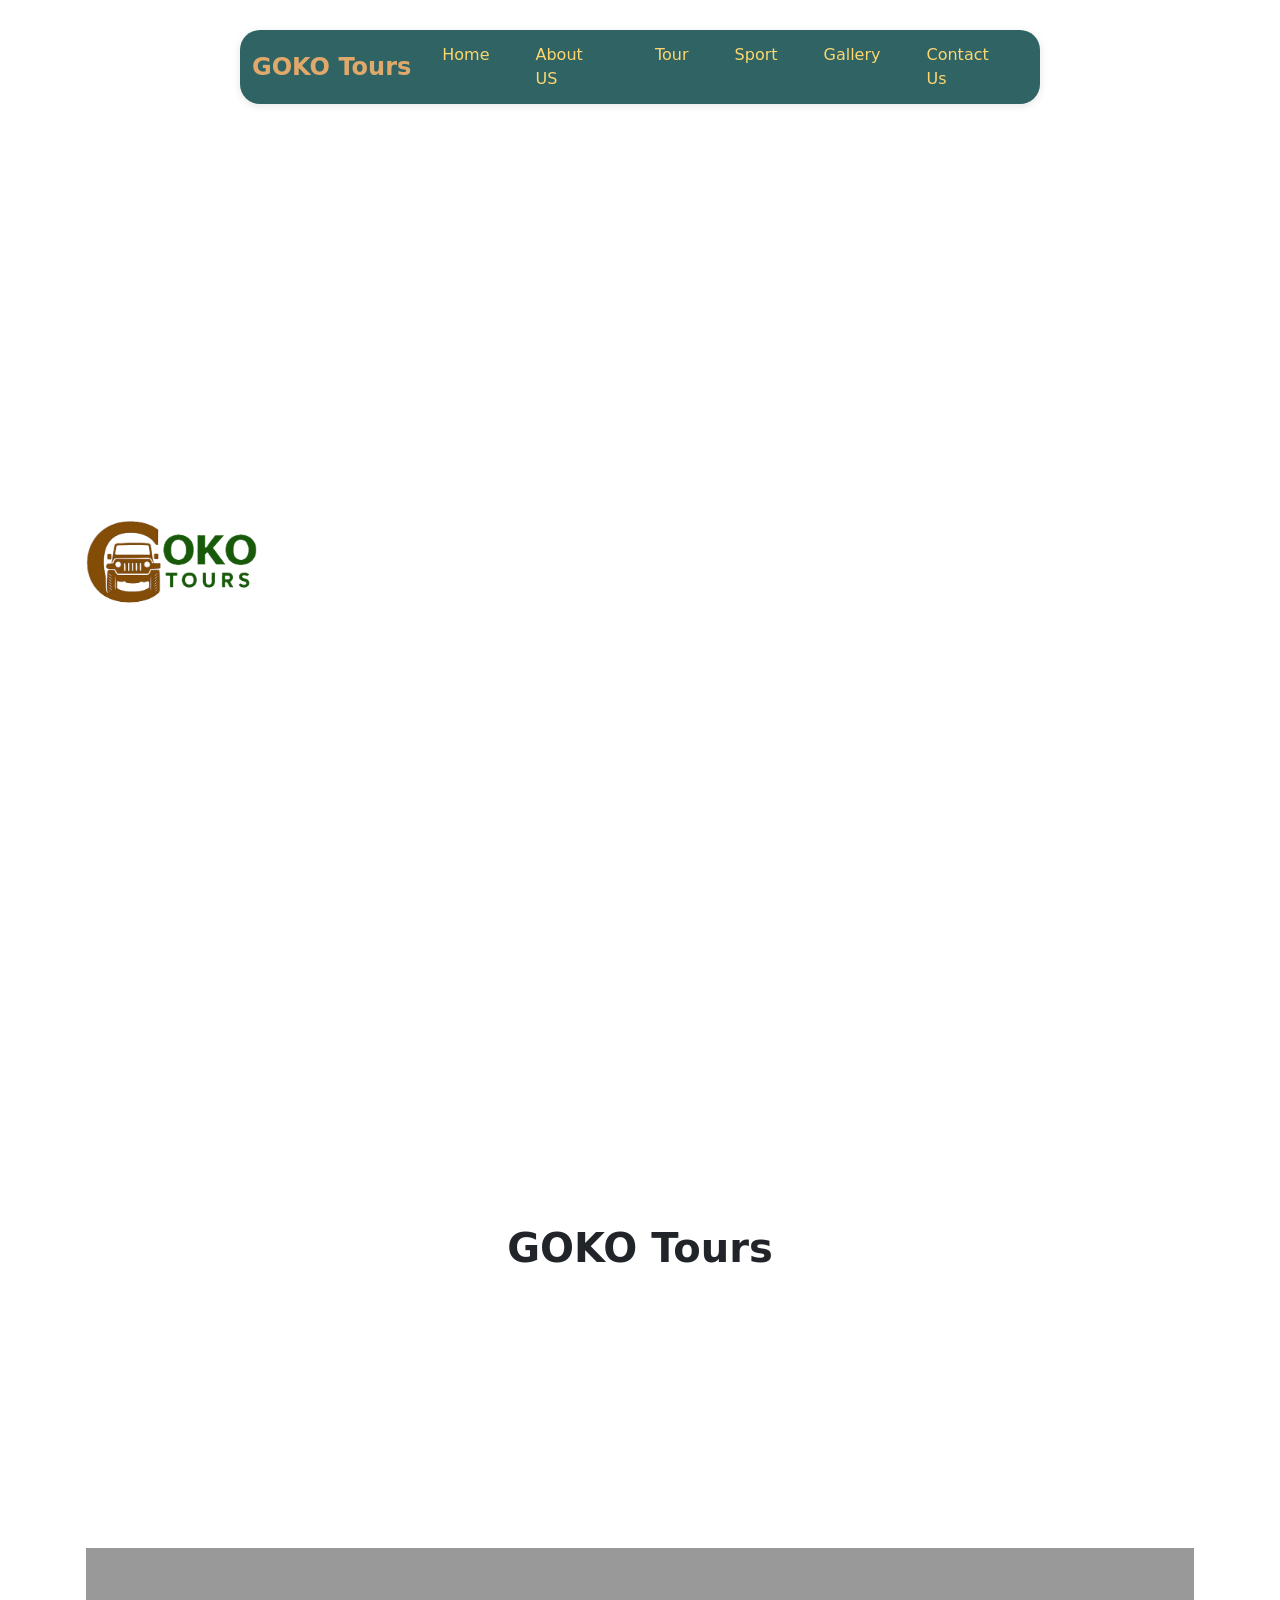
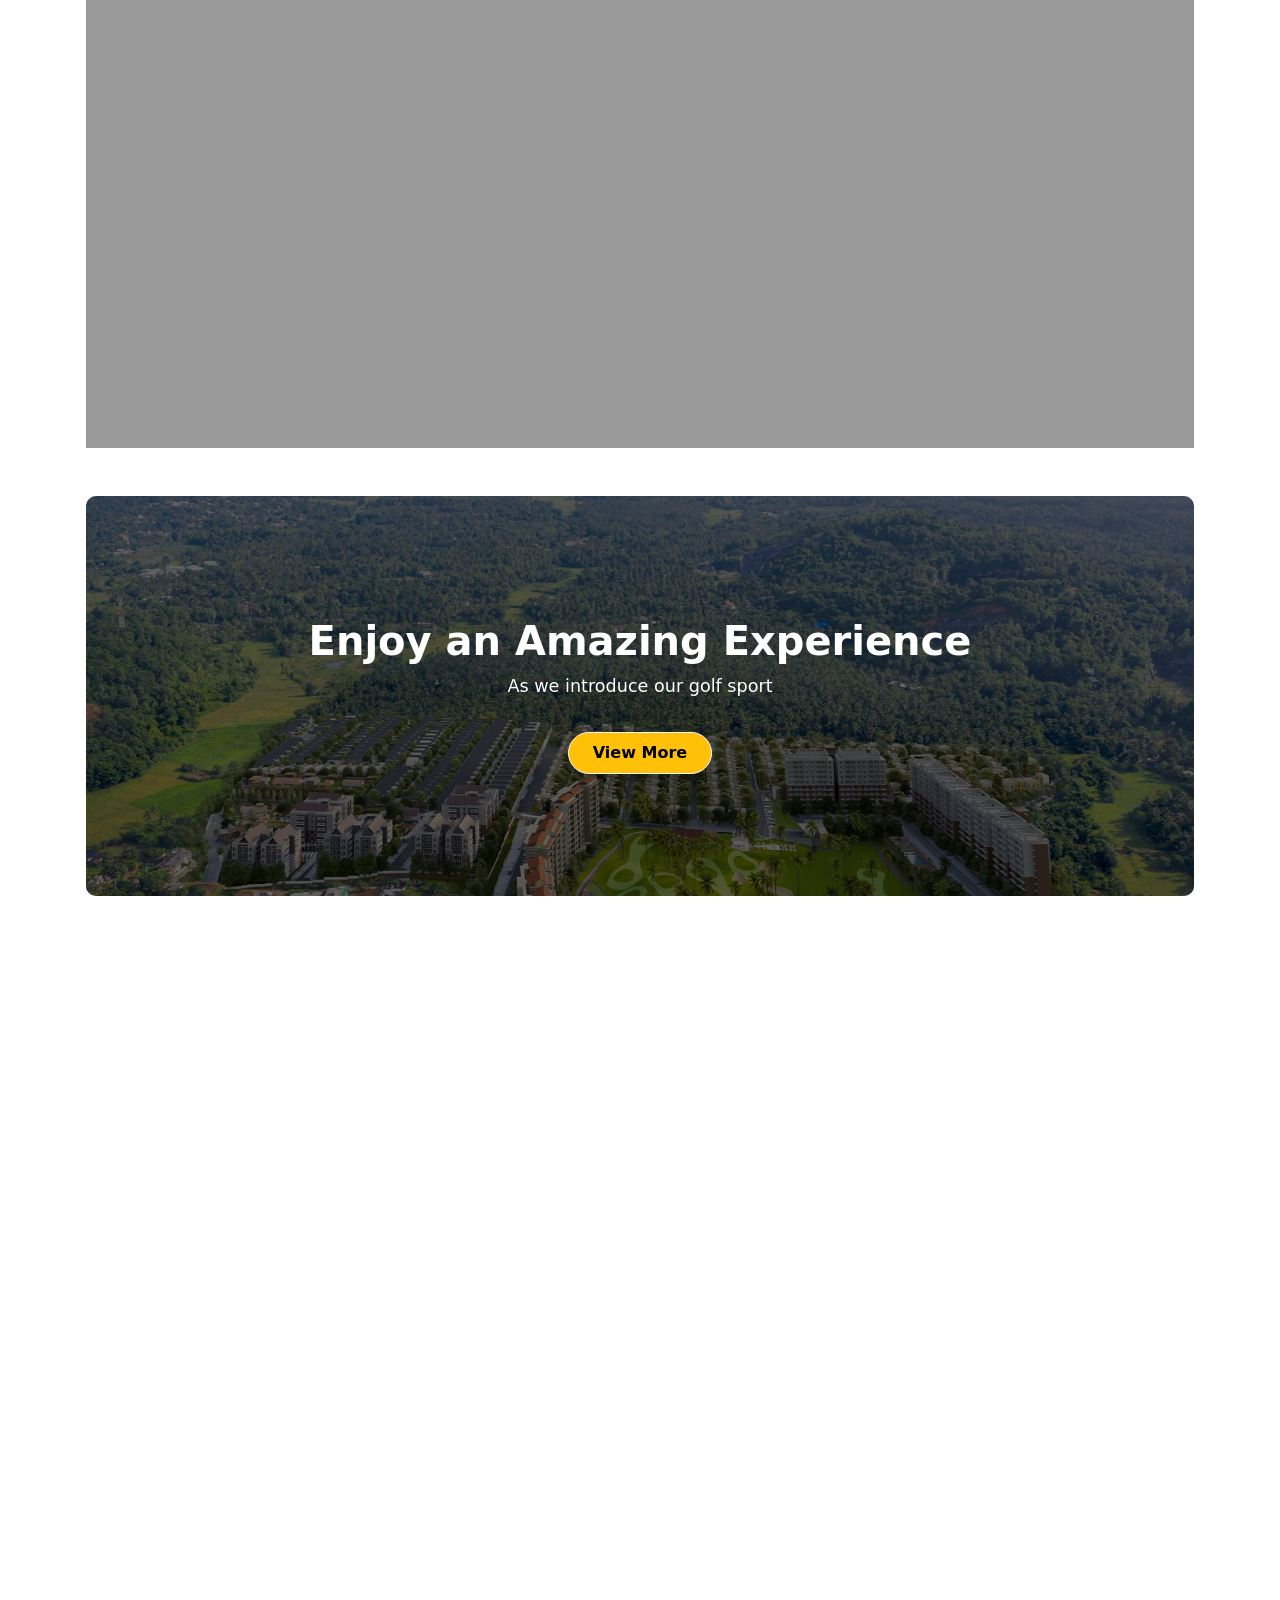
==== commit 6351a05f: "text fix in the navbar" ====
--- a/index.html
+++ b/index.html
@@ -209,13 +209,13 @@
       </div>
 
       <!-- --------------video section------ -->
-      <!-- <section class="video-hero position-relative text-light">
+      <section class="video-hero position-relative text-light">
         <video autoplay muted loop playsinline class="bg-video">
-          <source src="assets/video/VID-20251105-WA0003.mp4" type="video/mp4">
+          <source src="assets/video/VID-20251105-WA0005.mp4" type="video/mp4">
         </video>
         <div class="video-overlay d-flex align-items-center justify-content-center flex-column text-center">
         </div>
-      </section> -->
+      </section>
       <!-- -------golf section------------- -->
       <div class="container-fluid py-5 position-relative golfclass">
         <div class="aboutus-wrapper position-relative mb-4">
--- a/Style.css
+++ b/Style.css
@@ -215,6 +215,8 @@
     z-index: 2;
     /* text stays on top */
   }
+
+
 .overview {
   color: #000;
   border: 3px solid #000;
@@ -461,17 +463,6 @@
   margin: 0 auto;
 }
 
-
-.contatctIconText{
-  display: flex;
-  align-items: start;
-  gap: 10px;
-}
-.contatctIconText .line{
-   height: 2px;
-    width: 40px;  
-    background-color: #000;
-}
  .tour-contact-section .form-control {
     border-radius: 10px;
     transition: all 0.3s ease;
@@ -817,37 +808,87 @@
     transform: translateY(0);
     box-shadow: 0 5px 15px rgba(0, 0, 0, 0.2);
 }
-.contact-overview {
-  background: linear-gradient(135deg, #f6f9f9, #e6f4f4);
+/* ===== 🌍 Reach Us + Map Section ===== */
+.reachus-section {
+  background: linear-gradient(135deg, #e8f4f5, #ffffff);
+  border: 1px solid #d7e7e8;
+  border-radius: 22px;
+}
+
+/* Logo styling */
+.reachus-logo {
+  filter: drop-shadow(0 2px 6px rgba(0,0,0,0.15));
+}
+
+/* Reach Us Section Styling */
+.reachus-section {
+  background: #f8faf9;
   border-radius: 20px;
 }
 
-.contact-item {
+/* Contact Item Box */
+.reachus-item {
   display: flex;
   align-items: center;
-  gap: 15px;
-  padding: 12px 15px;
+  gap: 12px;
+  padding: 14px 18px;
+  border: 2px solid #2f6364;
+  border-radius: 12px;
+  margin-bottom: 15px;
   background: #ffffff;
+  transition: all 0.3s ease-in-out;
+}
+
+/* Icon */
+.reachus-item img {
+  width: 32px;
+  flex-shrink: 0;
+}
+
+/* Text Link */
+.reachus-item p a {
+  text-decoration: none;
+  color: #2f6364;
+  font-weight: 600;
+  word-break: break-word;
+}
+
+/* Hover Effect */
+.reachus-item:hover {
+  background: #2f6364;
+  border-color: #2f6364;
+  transform: translateY(-3px);
+}
+
+.reachus-item:hover p a {
+  color: #ffffff;
+}
+
+/* Responsive Behavior */
+@media (max-width: 768px) {
+  .reachus-item {
+    padding: 12px 14px;
+    gap: 10px;
+  }
+
+  .reachus-item img {
+    width: 28px;
+  }
+}
+
+/* Map radius fix */
+.reachus-map iframe {
   border-radius: 12px;
-  box-shadow: 0 2px 10px rgba(0,0,0,0.05);
-  transition: transform 0.2s ease, box-shadow 0.2s ease;
-}
-
-.contact-item:hover {
-  transform: translateY(-3px);
-  box-shadow: 0 4px 14px rgba(0,0,0,0.1);
-}
-
-.contact-img-wrapper img {
-  width: 330px;
-  height: 330px;
-  object-fit: cover;
-  border-radius: 18px;
-  transition: transform 0.3s ease;
-}
-
-.contact-img-wrapper img:hover {
-  transform: scale(1.05);
-}
-
-
+}
+
+
+/* ===== Responsive tweaks ===== */
+@media (max-width: 500px) {
+  .reachus-item {
+    padding: 10px 14px;
+  }
+  .reachus-item p {
+    font-size: 14px;
+  }
+}
+
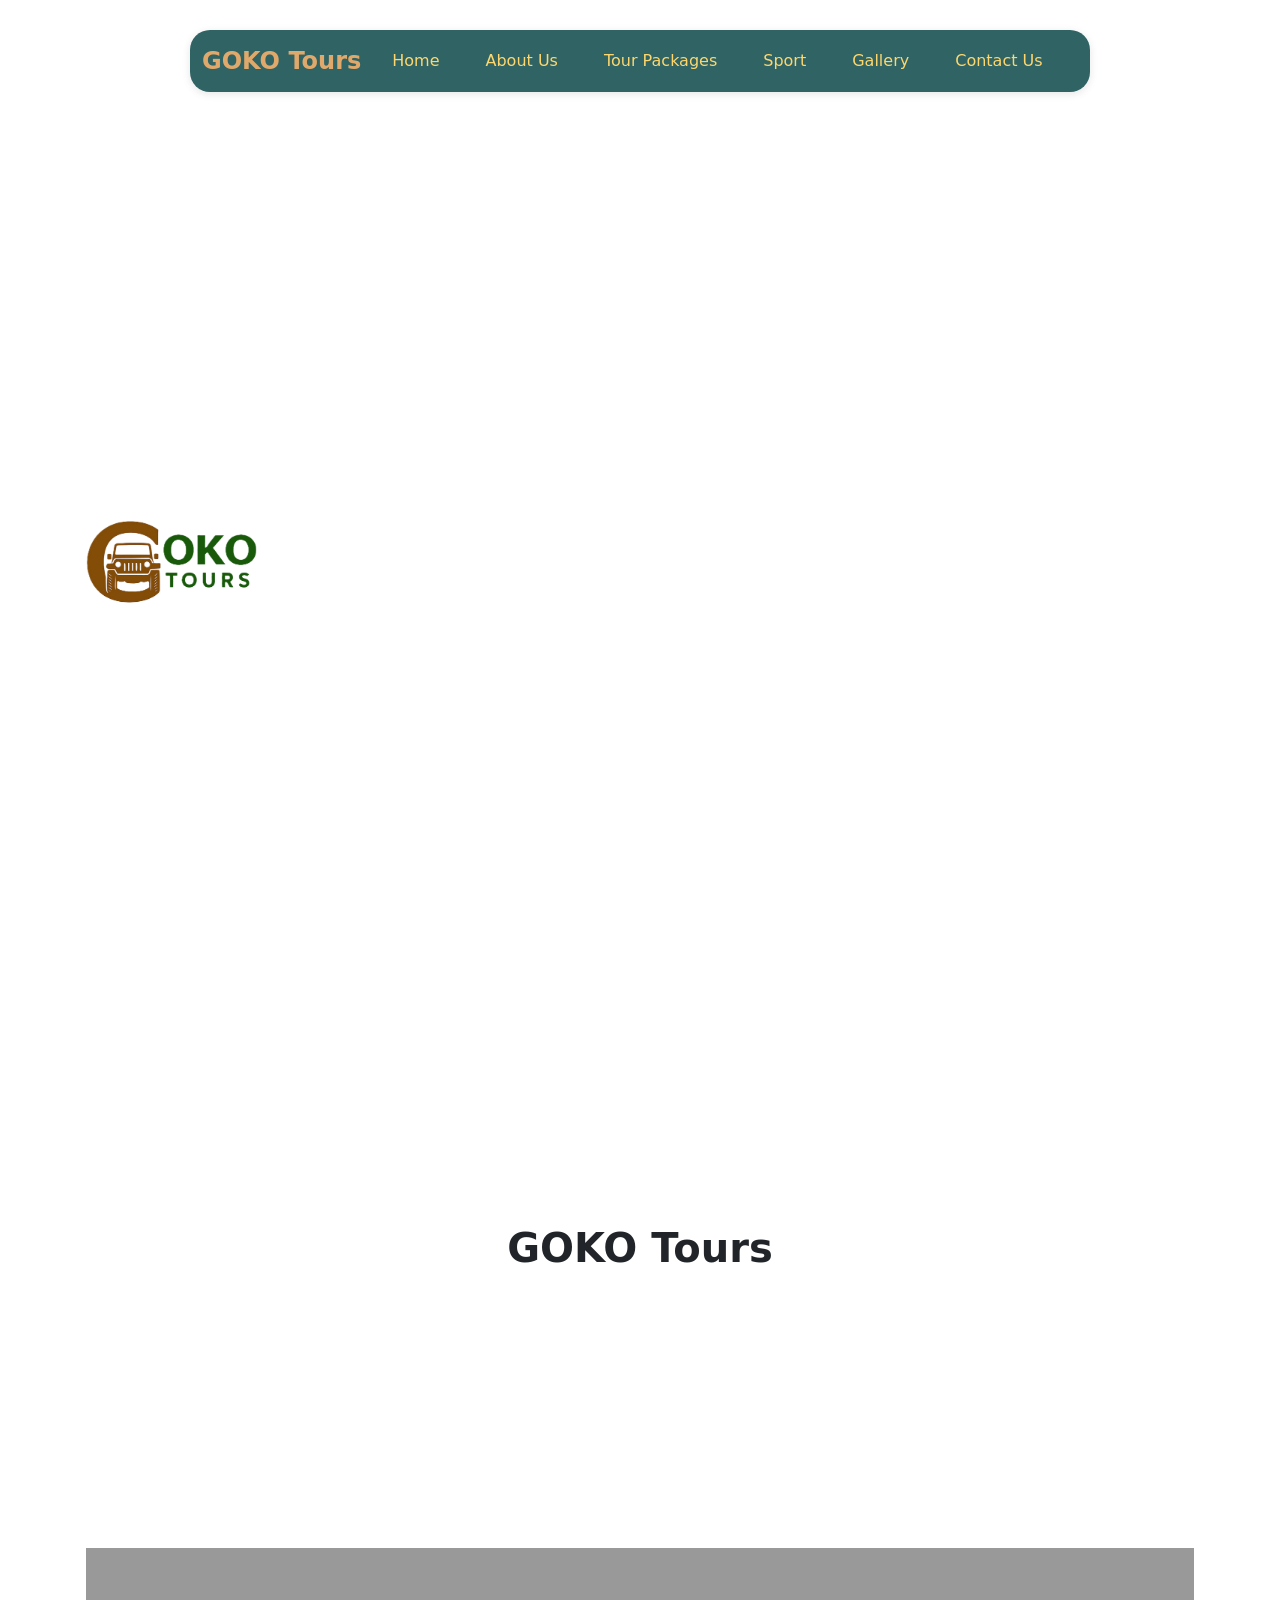
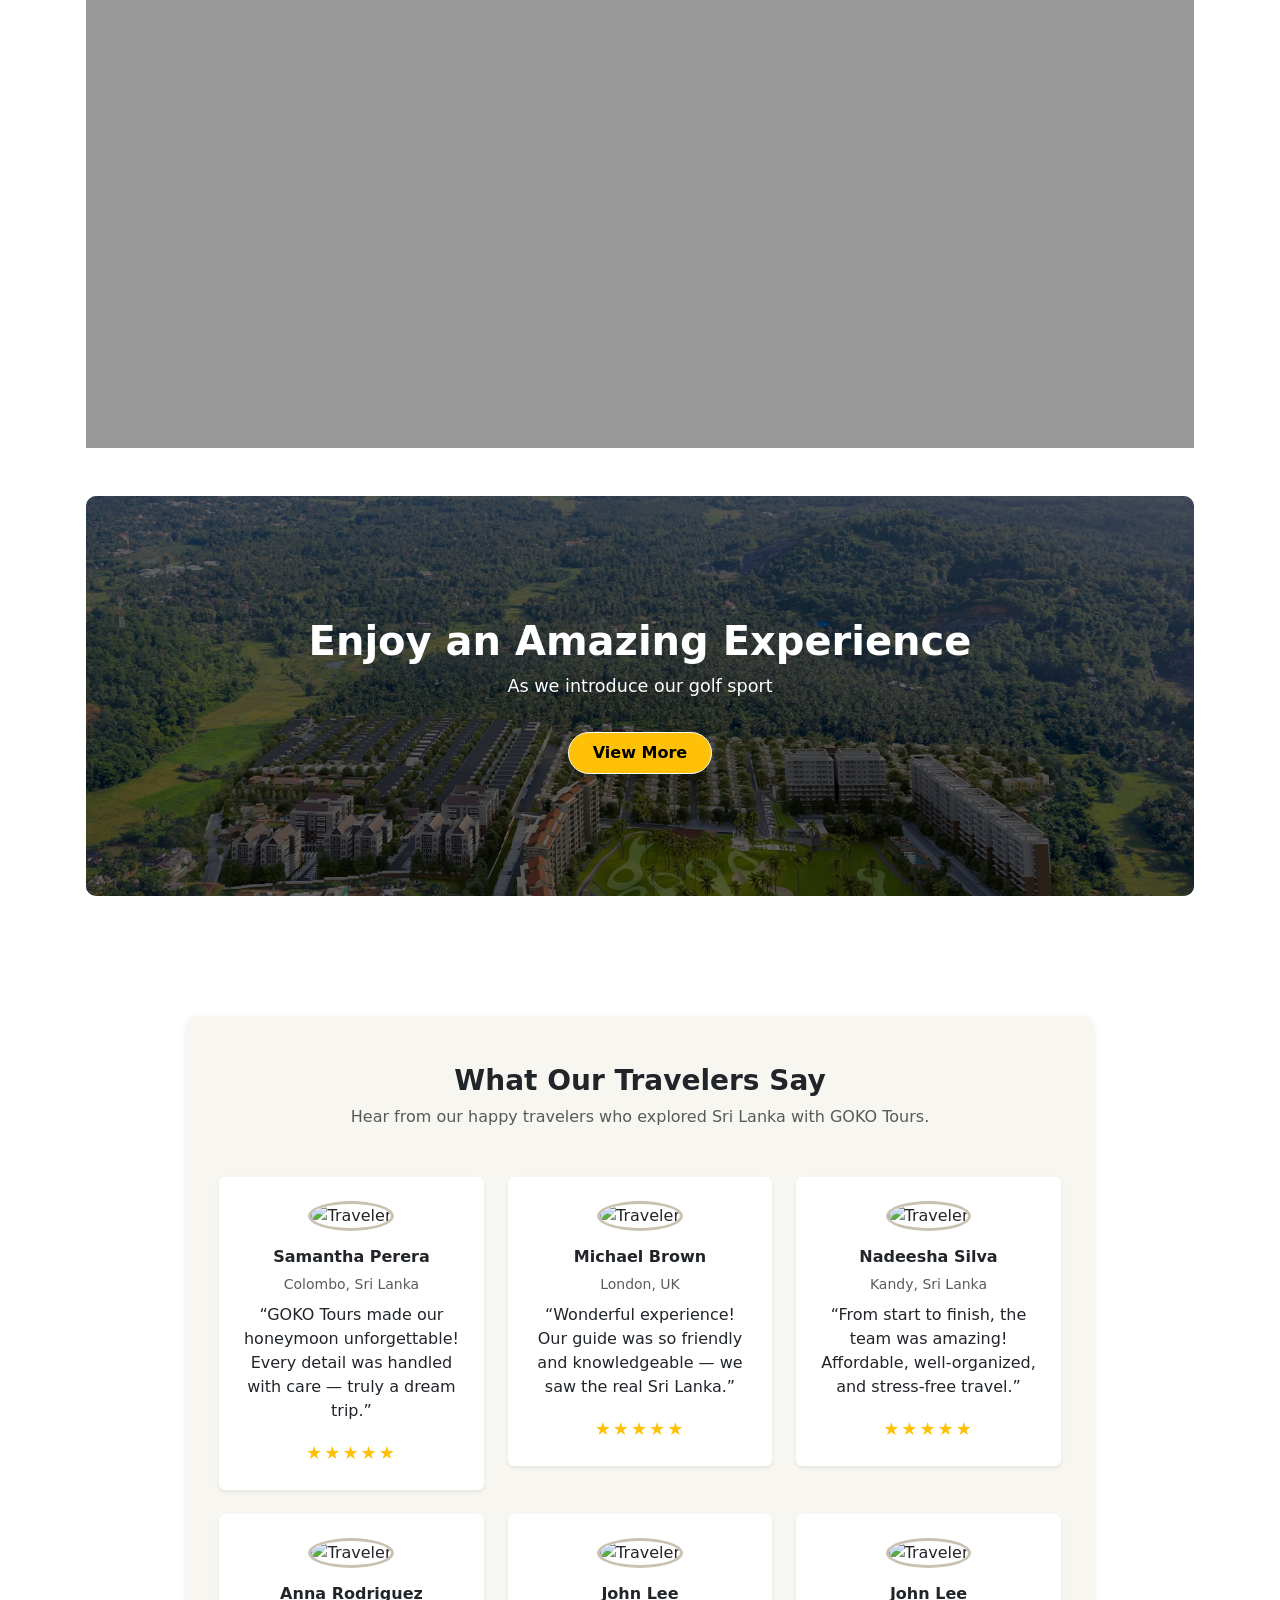
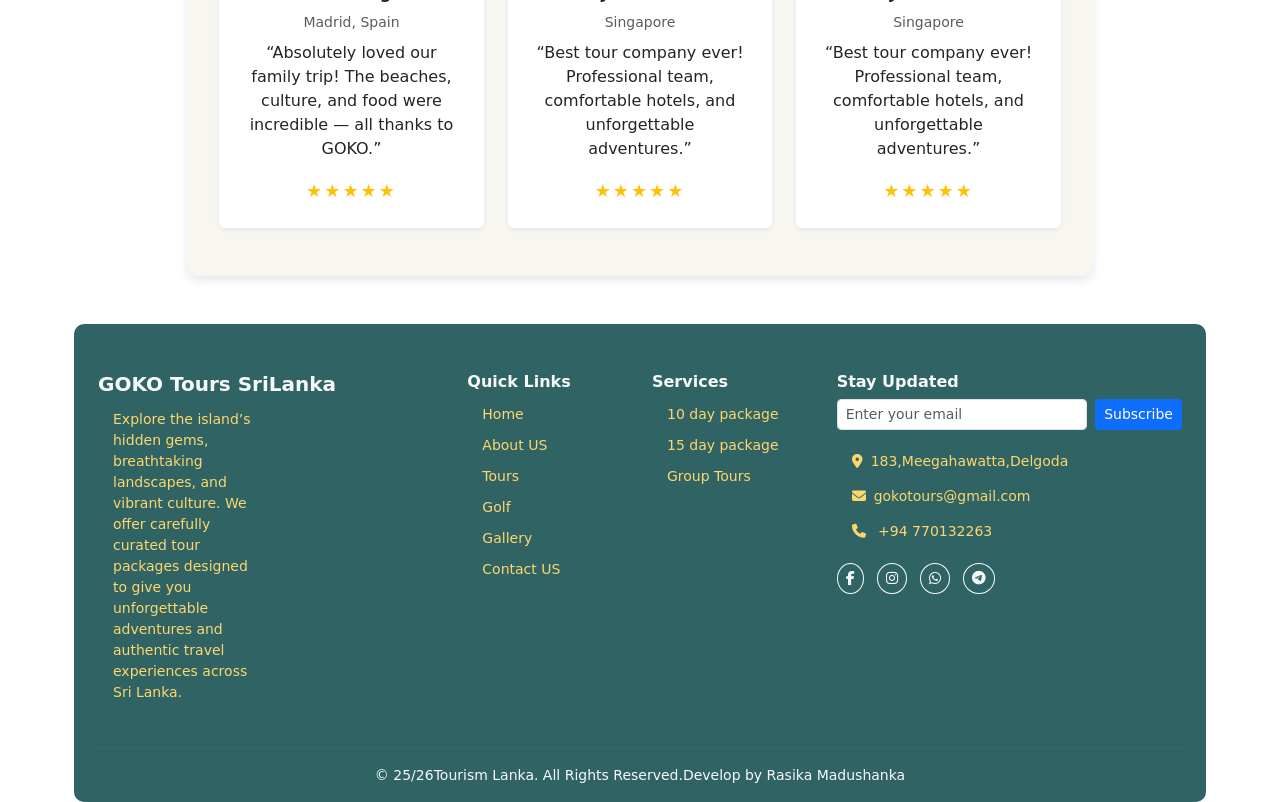
==== commit 513c04b3: "nav bar add dropdown" ====
--- a/index.html
+++ b/index.html
@@ -31,10 +31,10 @@
             <a class="nav_text " aria-current="page" href="index.html">Home</a>
           </li>
           <li class="nav-item">
-            <a class="nav_text " aria-current="page" href="aboutus.html">About US</a>
-          </li>
-          <li class="nav-item">
-            <a class="nav_text" href="tour.html">Tour</a>
+            <a class="nav_text " aria-current="page" href="aboutus.html">About Us</a>
+          </li>
+          <li class="nav-item">
+            <a class="nav_text" href="tour.html">Tour Packages</a>
           </li>
           <li class="nav-item">
             <a class="nav_text" href="golf.html">Sport</a>
@@ -48,8 +48,20 @@
           <li class="nav-item">
             <a class="nav_text" href="contactus.html">Contact Us</a>
           </li>
-          <!-- <li class="nav-item">
-                        <a class="nav_text" href="#">Blog</a>
+           <!-- <li class="nav-item dropdown add-gap">
+                        <a class="nav-link dropdown-toggle" href="#" role="button" data-bs-toggle="dropdown"
+                            aria-expanded="false">
+                            Our Services
+                        </a>
+                        <ul class="dropdown-menu">
+                            <li><a class="dropdown-item" href="#">Transport & Transfers</a></li>
+                            <li><a class="dropdown-item" href="#">Hotel and accommodation Booking</a></li>
+                            <li><a class="dropdown-item" href="#">Travel Planning and ltinerary Design </a></li>
+                            <li>
+                                <hr class="dropdown-divider">
+                            </li>
+                            <li><a class="dropdown-item" href="#">Gem brokering</a></li>
+                        </ul>
                     </li> -->
         </ul>
       </div>
--- a/Style.css
+++ b/Style.css
@@ -4,7 +4,7 @@
 }
 
 .custom_navbar {
-    max-width: 800px;
+    max-width: 900px;
     margin: 30px auto;
     border-radius: 20px;
     box-shadow: 0 2px 8px rgba(0, 0, 0, 0.1);
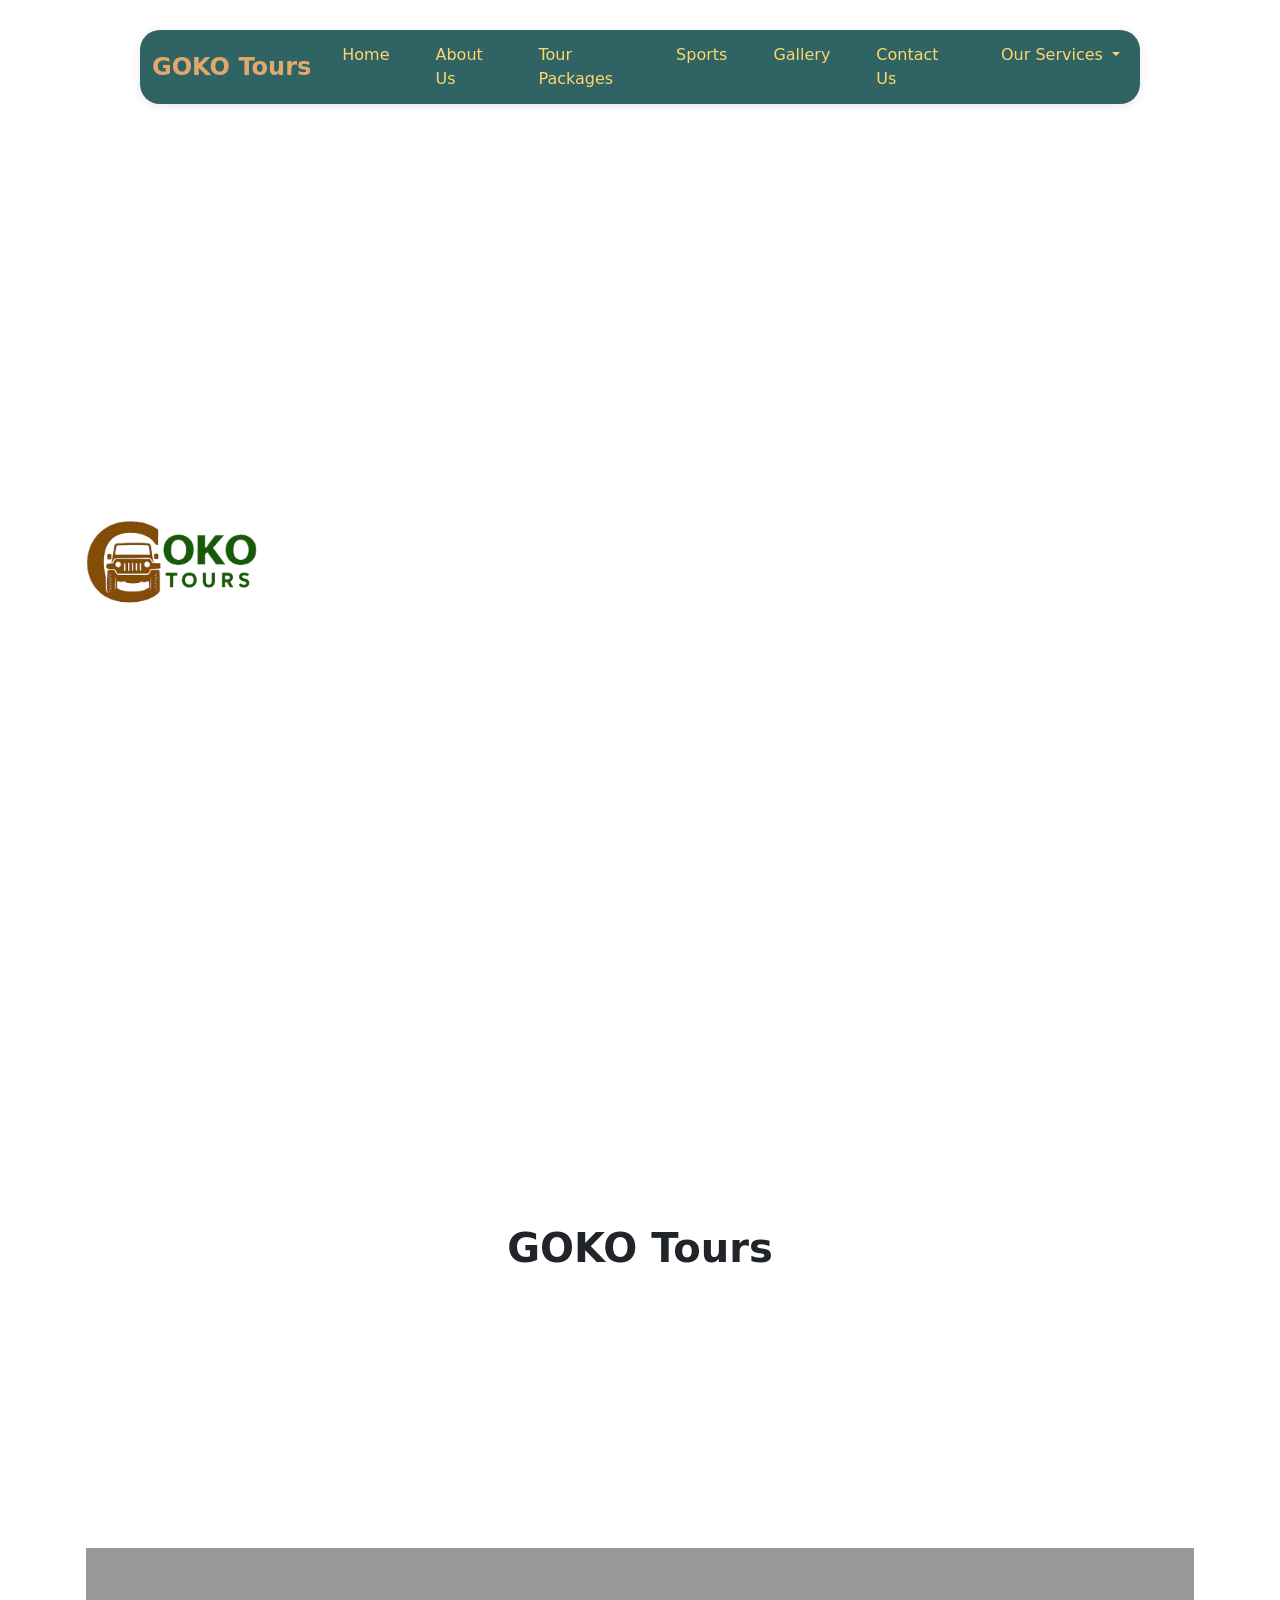
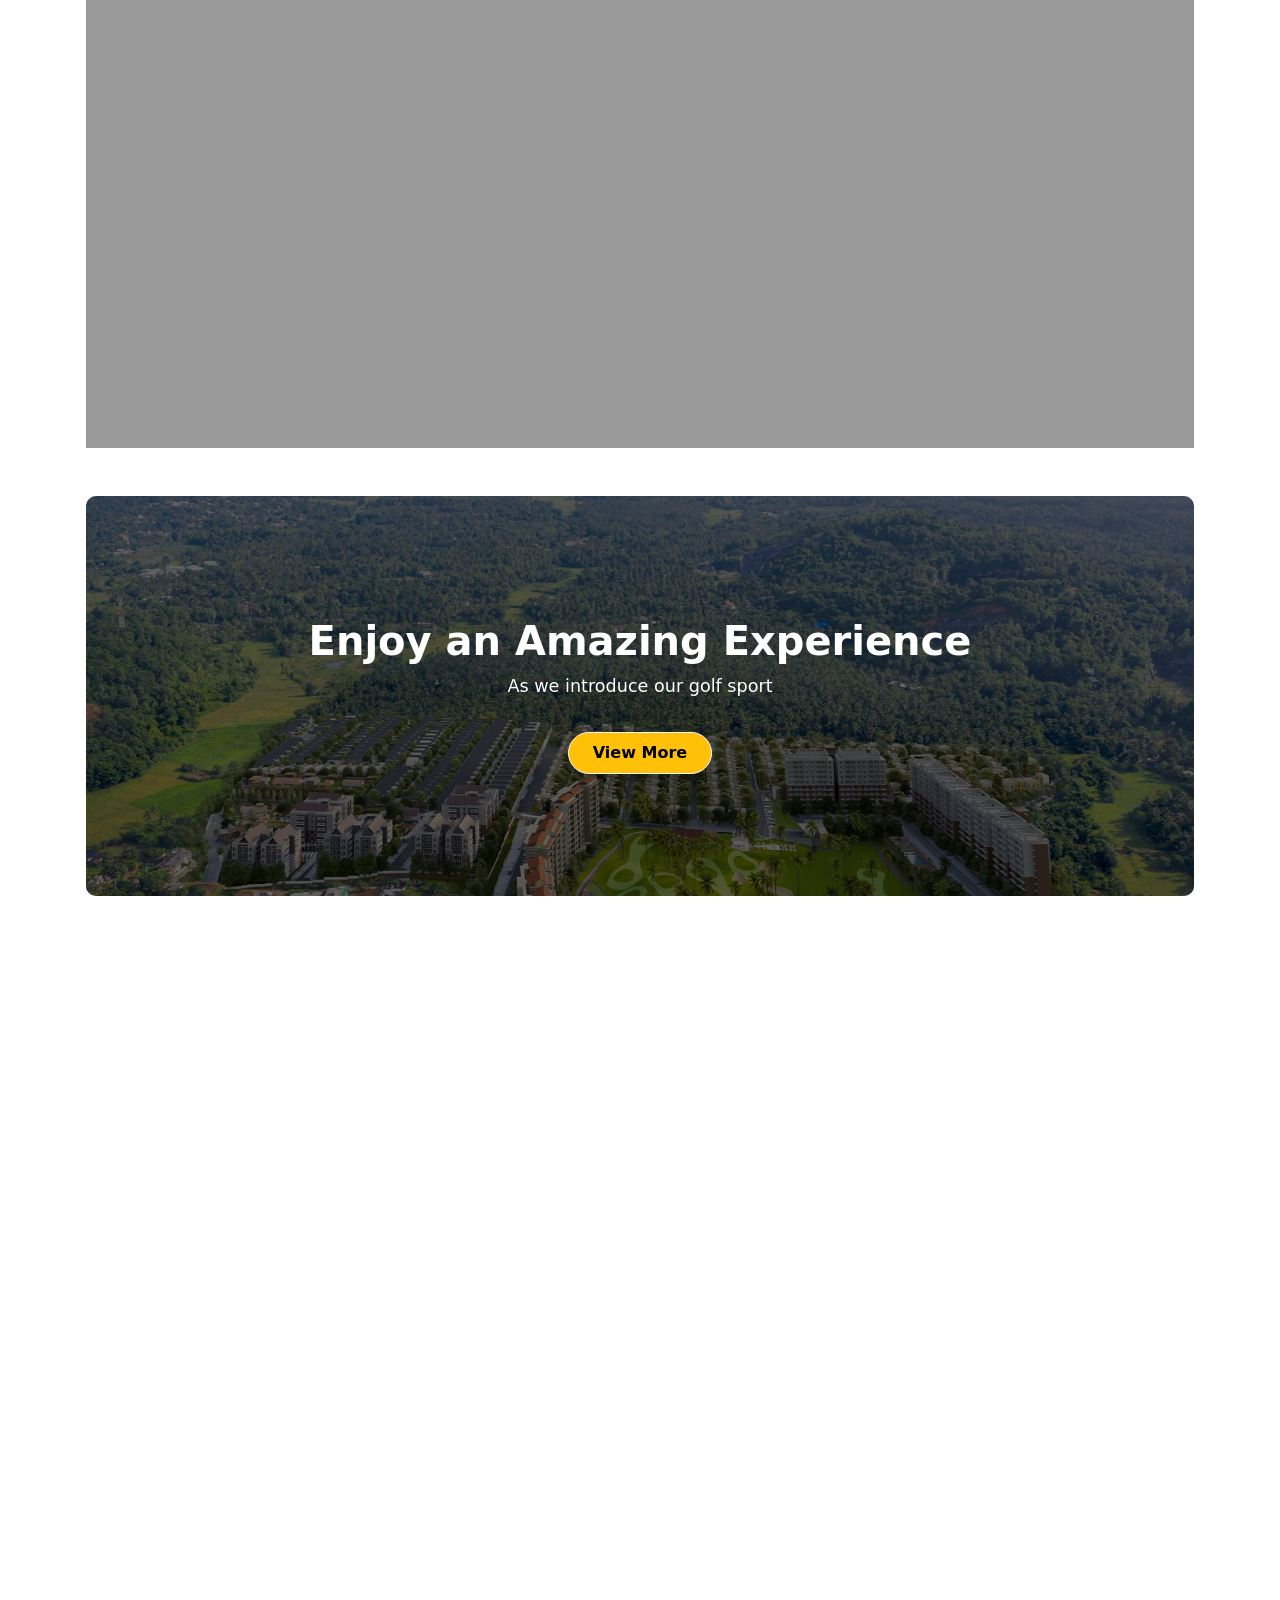
==== commit 62276b58: "add new tour package" ====
--- a/index.html
+++ b/index.html
@@ -37,32 +37,29 @@
             <a class="nav_text" href="tour.html">Tour Packages</a>
           </li>
           <li class="nav-item">
-            <a class="nav_text" href="golf.html">Sport</a>
-          </li>
-          <!-- <li class="nav-item">
-                        <a class="nav_text" href="#">Budget</a>
-                    </li> -->
+            <a class="nav_text" href="golf.html">Sports</a>
+          </li>
           <li class="nav-item">
             <a class="nav_text" href="Gallery.html">Gallery</a>
           </li>
           <li class="nav-item">
             <a class="nav_text" href="contactus.html">Contact Us</a>
           </li>
-           <!-- <li class="nav-item dropdown add-gap">
-                        <a class="nav-link dropdown-toggle" href="#" role="button" data-bs-toggle="dropdown"
+           <li class="nav-item dropdown add-gap ">
+                        <a class="nav-link dropdown-toggle nav_text" href="#" role="button" data-bs-toggle="dropdown"
                             aria-expanded="false">
                             Our Services
                         </a>
-                        <ul class="dropdown-menu">
-                            <li><a class="dropdown-item" href="#">Transport & Transfers</a></li>
-                            <li><a class="dropdown-item" href="#">Hotel and accommodation Booking</a></li>
-                            <li><a class="dropdown-item" href="#">Travel Planning and ltinerary Design </a></li>
+                        <ul class="dropdown-menu nav_color">
+                            <li><a class="dropdown-item nav_text" href="#">Transport & Transfers</a></li>
+                            <li><a class="dropdown-item nav_text" href="#">Hotel and accommodation Booking</a></li>
+                            <li><a class="dropdown-item nav_text" href="#">Travel Planning and ltinerary Design </a></li>
                             <li>
                                 <hr class="dropdown-divider">
                             </li>
-                            <li><a class="dropdown-item" href="#">Gem brokering</a></li>
+                            <li><a class="dropdown-item nav_text" href="#">Gem brokering</a></li>
                         </ul>
-                    </li> -->
+                    </li>
         </ul>
       </div>
     </div>
--- a/Style.css
+++ b/Style.css
@@ -4,7 +4,7 @@
 }
 
 .custom_navbar {
-    max-width: 900px;
+    max-width: 1000px;
     margin: 30px auto;
     border-radius: 20px;
     box-shadow: 0 2px 8px rgba(0, 0, 0, 0.1);
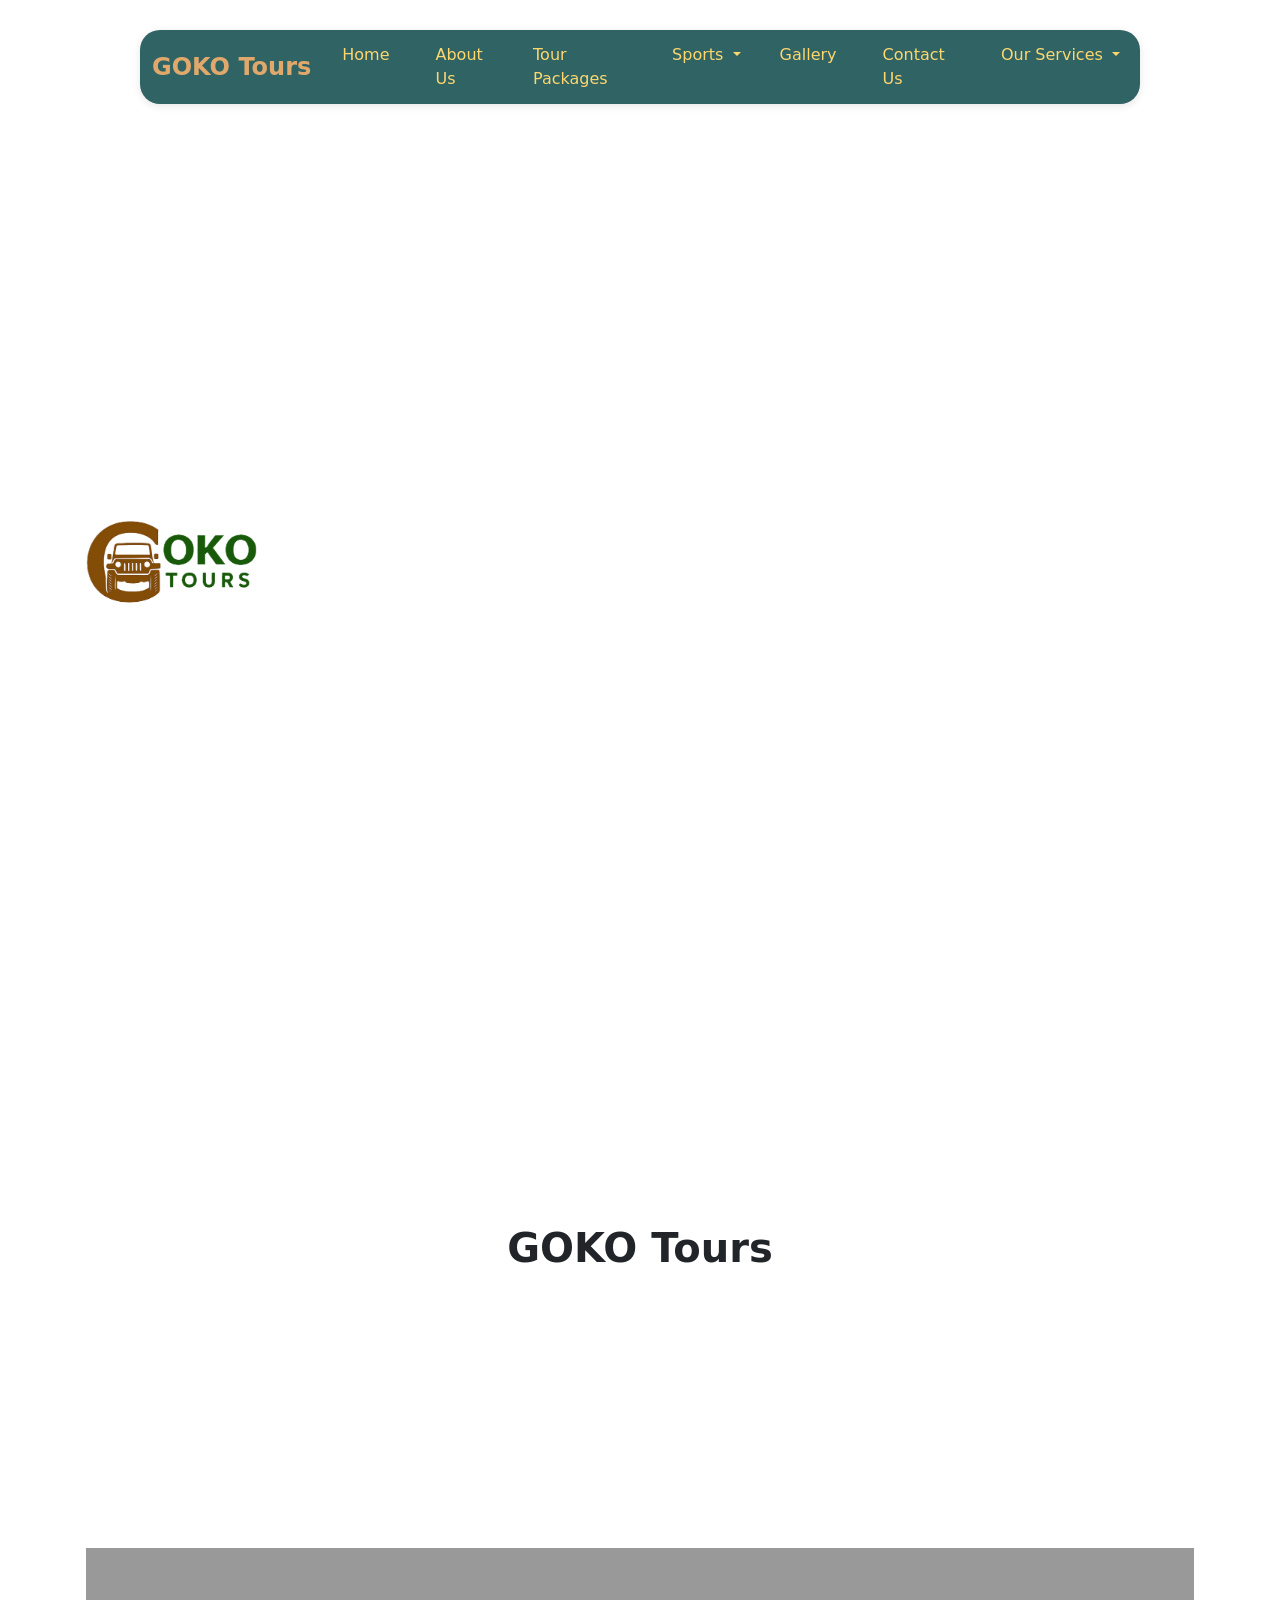
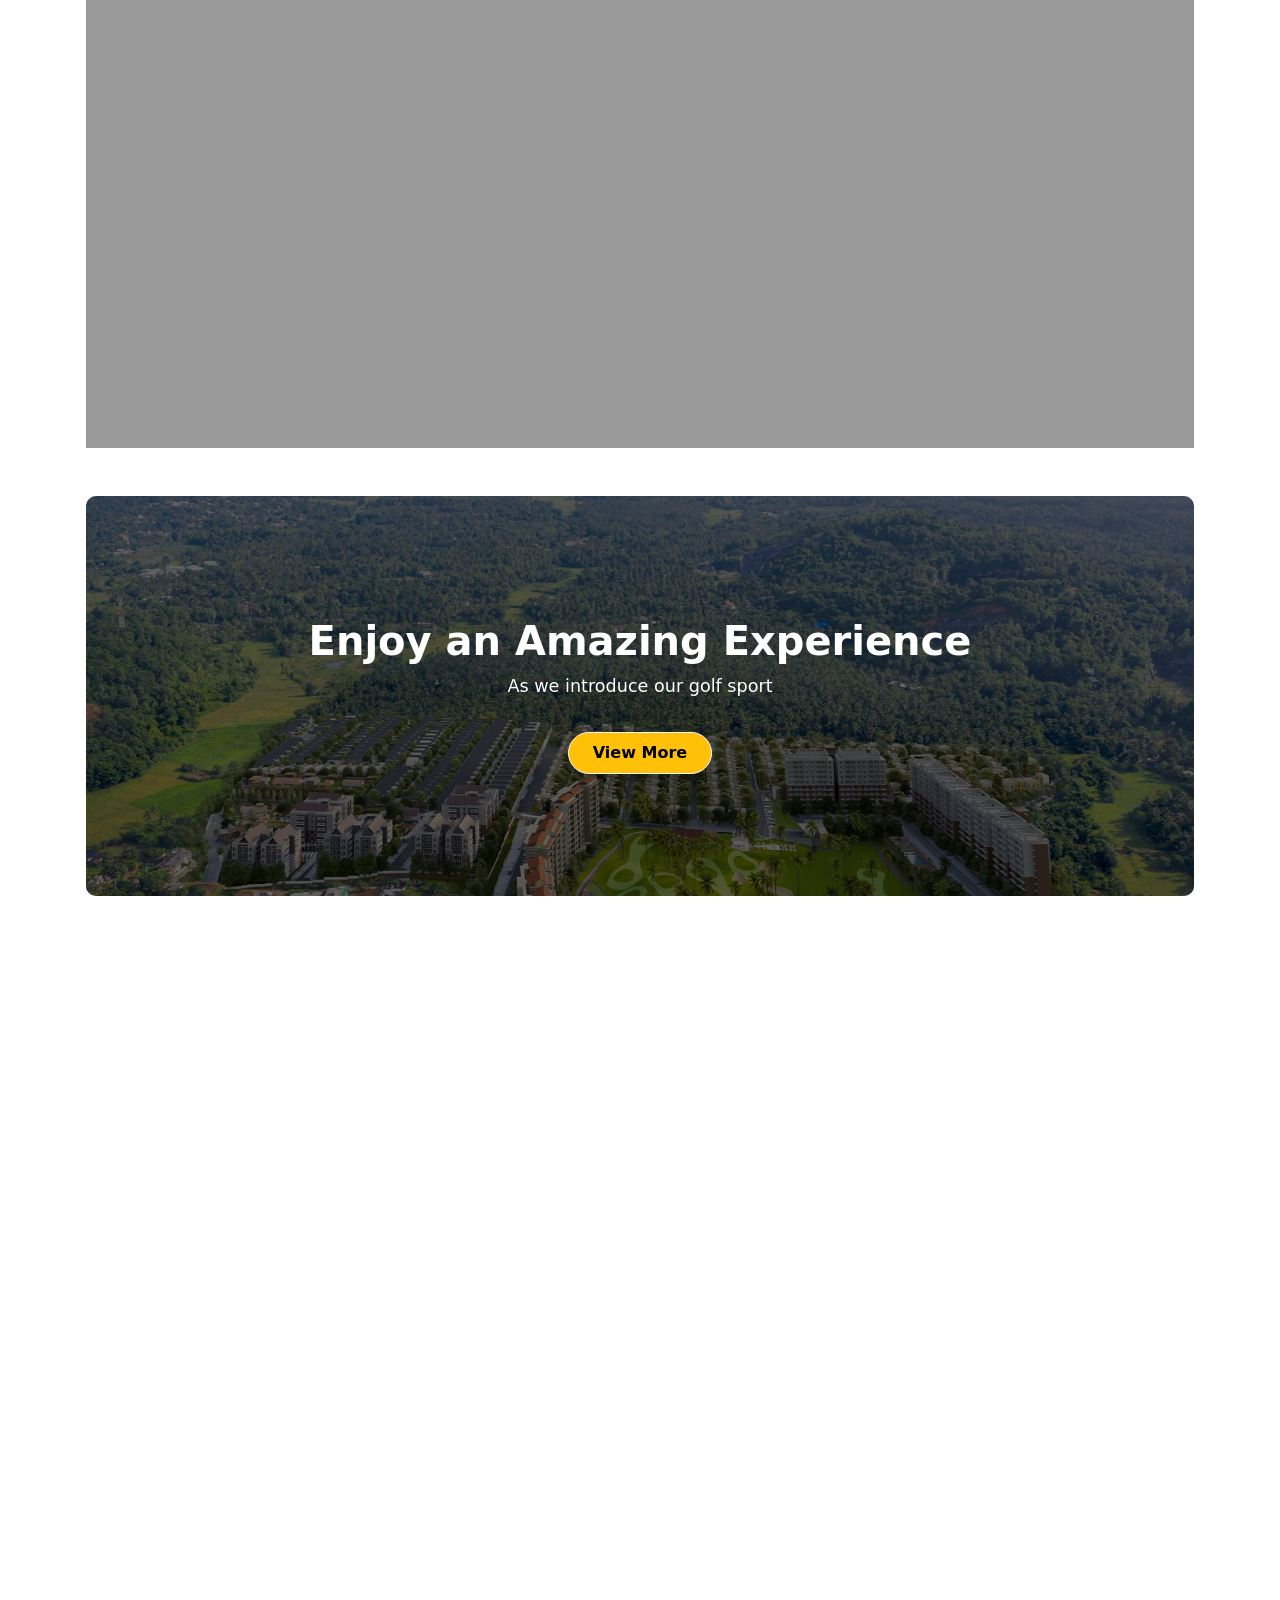
==== commit 6073c1b0: "nav bar sports set dropdown" ====
--- a/index.html
+++ b/index.html
@@ -36,9 +36,21 @@
           <li class="nav-item">
             <a class="nav_text" href="tour.html">Tour Packages</a>
           </li>
-          <li class="nav-item">
-            <a class="nav_text" href="golf.html">Sports</a>
-          </li>
+          <li class="nav-item dropdown add-gap ">
+                        <a class="nav-link dropdown-toggle nav_text" href="#" role="button" data-bs-toggle="dropdown"
+                            aria-expanded="false">
+                            Sports
+                        </a>
+                        <ul class="dropdown-menu nav_color">
+                            <li><a class="dropdown-item nav_text" href="golf.html">Golf</a></li>
+                            <li><a class="dropdown-item nav_text" href="#">Other Sports</a></li>
+                            <!-- <li><a class="dropdown-item nav_text" href="#">Travel Planning and ltinerary Design </a></li>
+                            <li>
+                                <hr class="dropdown-divider">
+                            </li>
+                            <li><a class="dropdown-item nav_text" href="#">Gem brokering</a></li> -->
+                        </ul>
+                    </li>
           <li class="nav-item">
             <a class="nav_text" href="Gallery.html">Gallery</a>
           </li>
